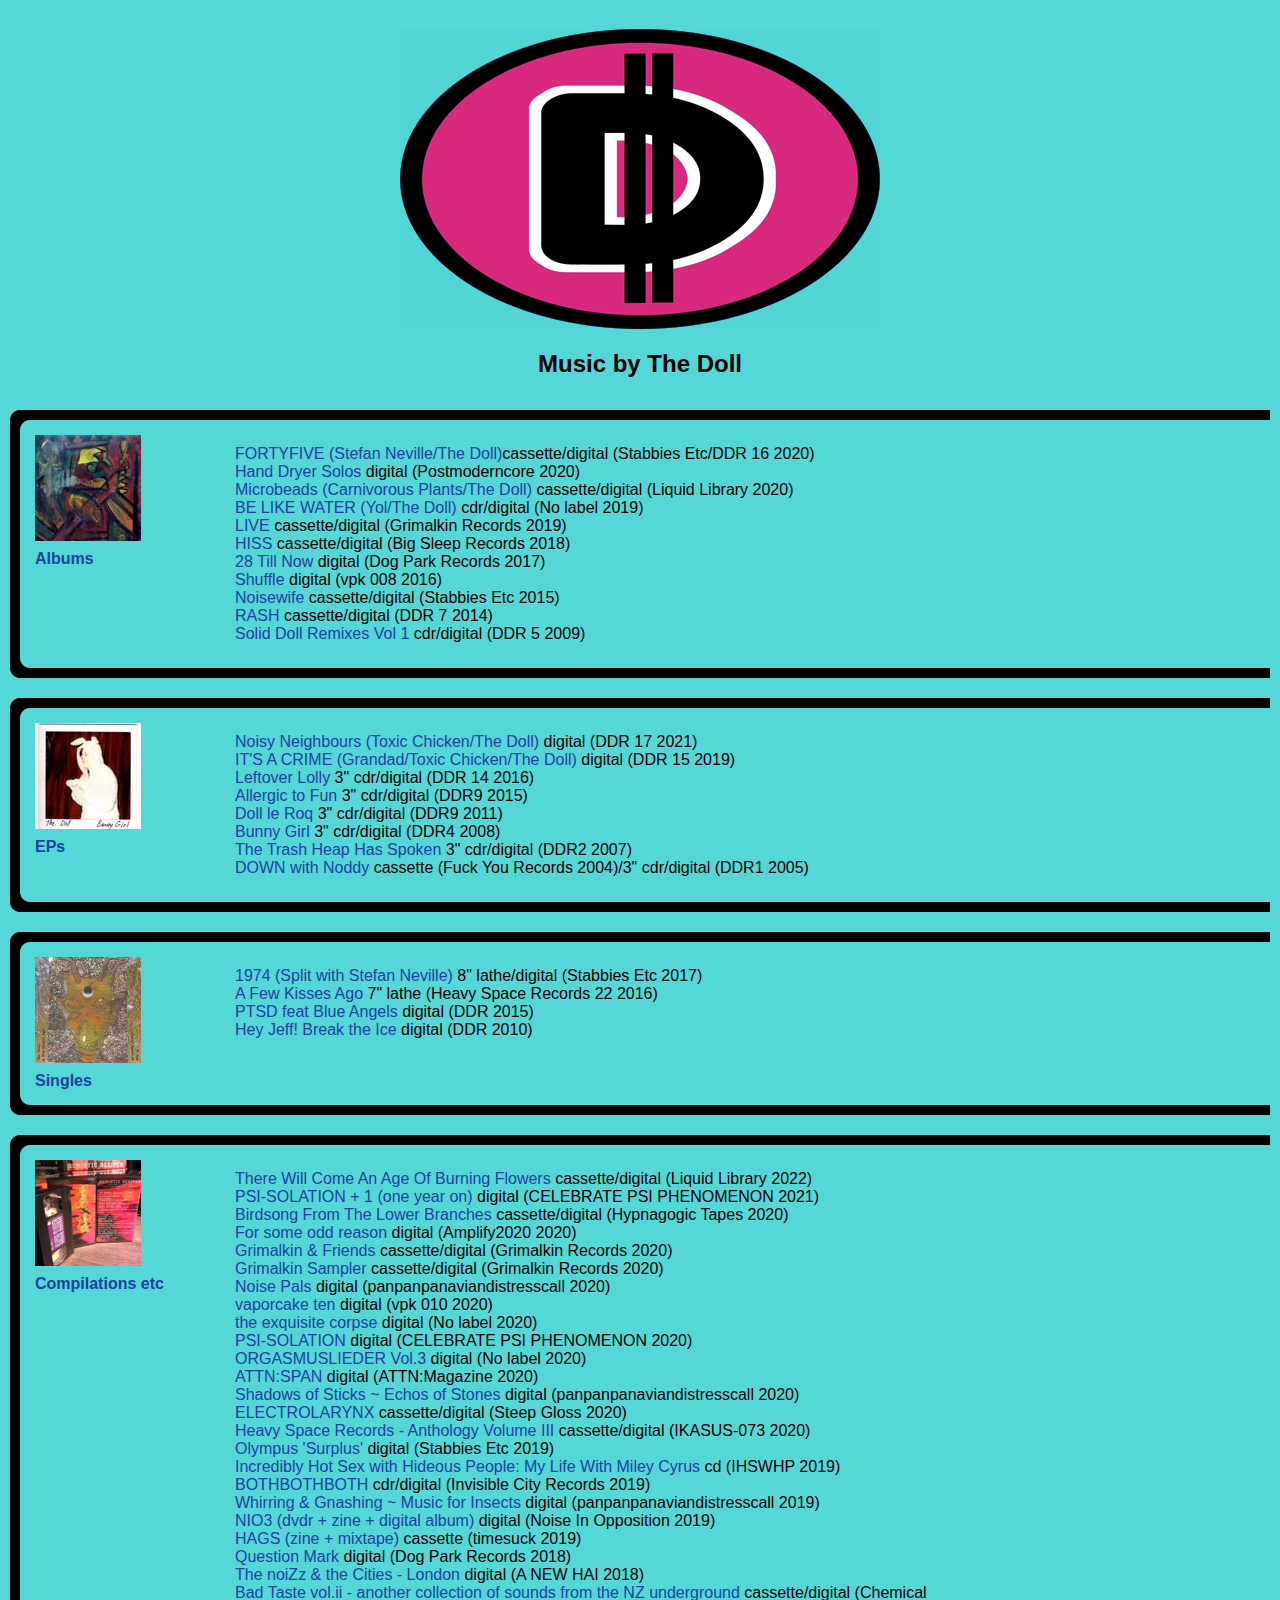
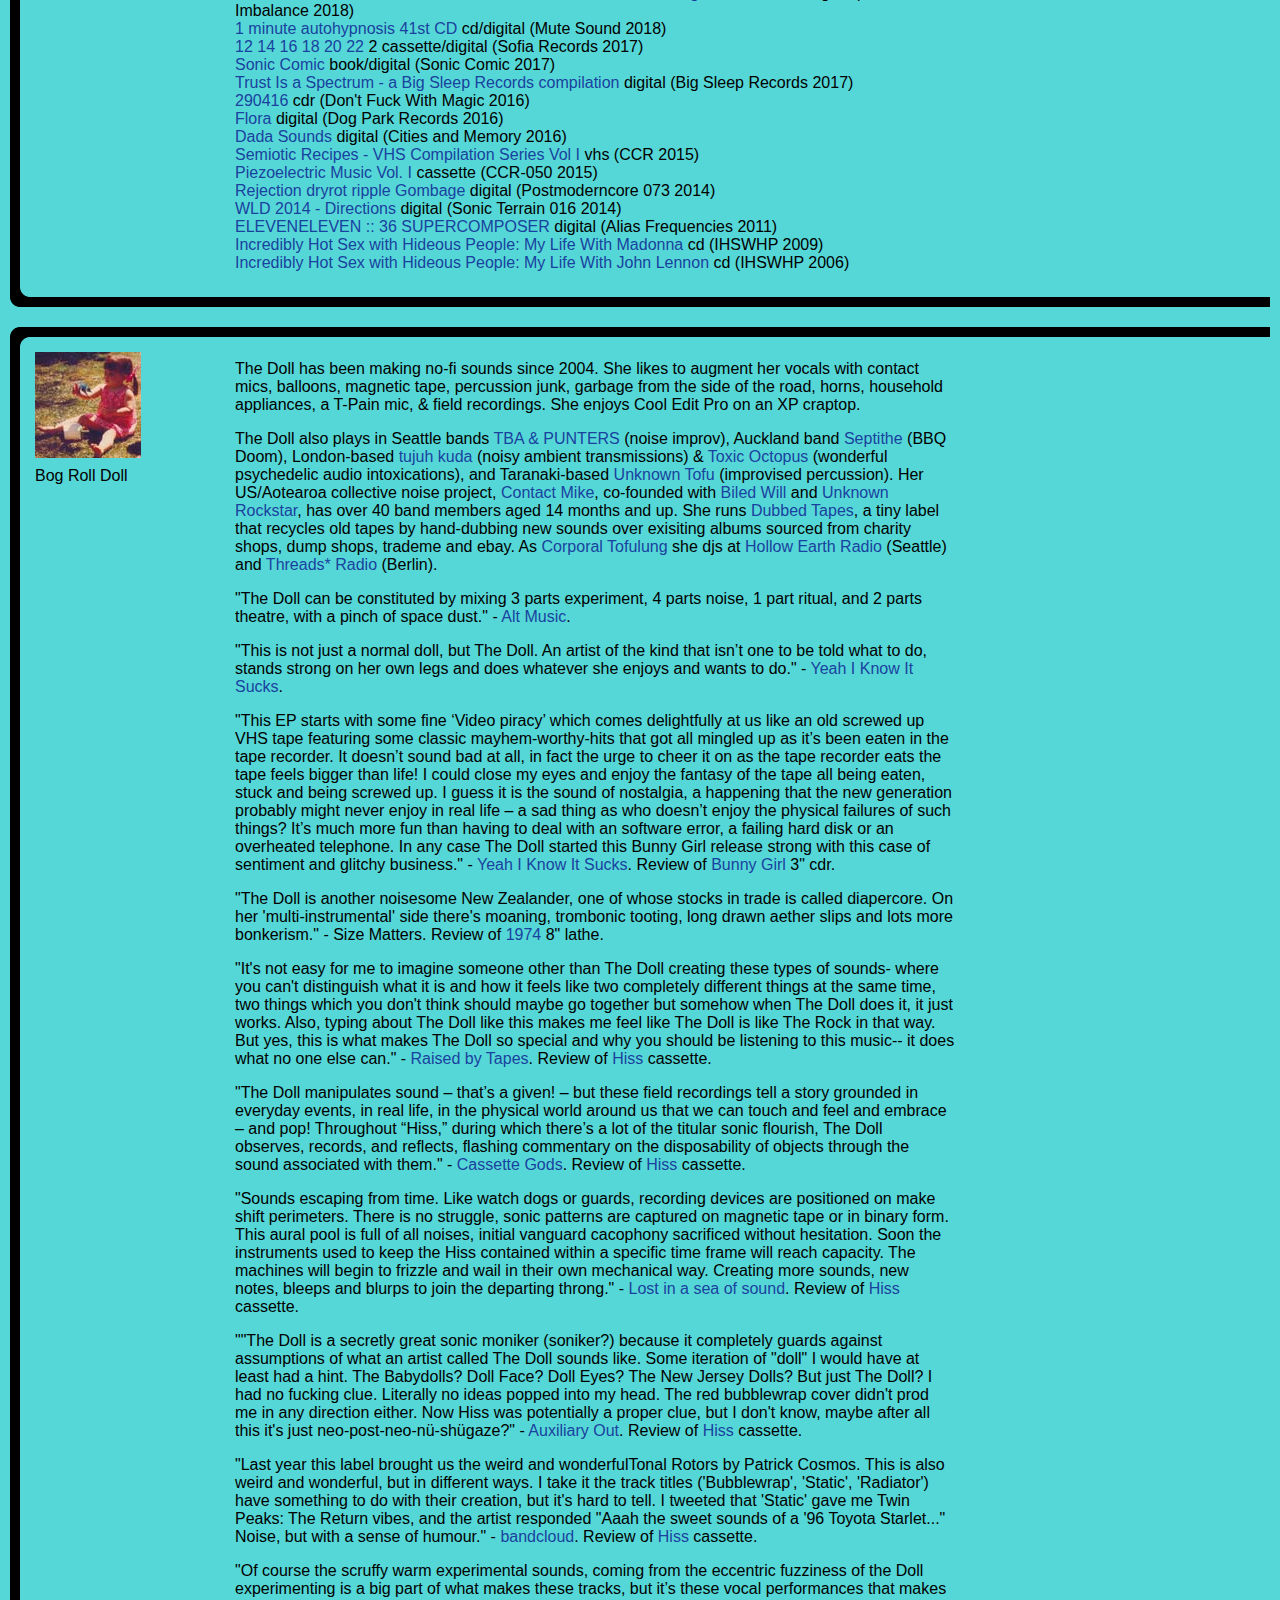
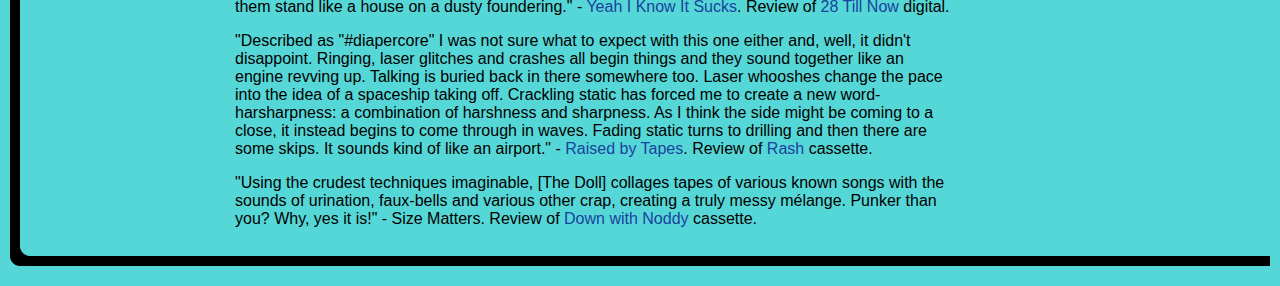
==== index.html @ 426aa8ed "Initial commit" ====
<!DOCTYPE html>
<html lang="en">
  <head>
    <!-- Global site tag (gtag.js) - Google Analytics -->
    <script async src="https://www.googletagmanager.com/gtag/js?id=UA-35159505-1"></script>
    <script>
      window.dataLayer = window.dataLayer || [];
      function gtag(){dataLayer.push(arguments);}
      gtag('js', new Date());

      gtag('config', 'UA-35159505-1');
    </script>
    <!-- Global site tag (gtag.js) - Google Analytics -->
    <script async src="https://www.googletagmanager.com/gtag/js?id=G-BCTL9Y812Y"></script>
    <script>
      window.dataLayer = window.dataLayer || [];
      function gtag(){dataLayer.push(arguments);}
      gtag('js', new Date());

      gtag('config', 'G-BCTL9Y812Y');
    </script>

    <meta charset="UTF-8">
    <link rel="stylesheet" href="standard.css" title="Standard" type="text/css" />
    <link rel="stylesheet" href="css/prettyPhoto.css" type="text/css" media="screen" />
    <link rel="icon" type="image/ico" href="ddfavicon.ico" />

    <title>The Doll</title>
  </head>
  <body>

    <div id="content">
      <div id="title">
        <div class="contents">
          <p class="invadedby">
          </p>
          <div><a href="dollydollarlogofull.png" rel="prettyPhoto" title="DollyDollar Recordings">
            <img src="dollydollarlogo.png" alt="DollyDollar Recordings Logo" />
          </a></div>
          <p class="boss">
            Music by The Doll
          </p>
        </div>
      </div>
      <div id="the_doll-albums" class="left-border-nojs black-blue">
        <div>
          <div>
            <div class="album">
              <div class="titleblock">
                <div class="albumcover"><a href="shuffle_cover.jpg" rel="prettyPhoto" title="shuffle">
                  <img src="shuffle_cover_icon.jpg" alt="shuffle" />
                </a></div>
                <div class="albumtitle"><a href="#the_doll-albums">Albums</a></div>
              </div>
              <div class="tracks">
                <ul>
                  <li>
                    <a target="_blank" href="https://thedoll.bandcamp.com/album/fortyfive">FORTYFIVE (Stefan Neville/The Doll)</a>cassette/digital (Stabbies Etc/DDR 16 2020)
                  </li>
                  <li>
                    <a target="_blank" href="https://postmoderncore.com/albums/hand-dryer-solos">Hand Dryer Solos</a> digital (Postmoderncore 2020)
                  </li>
                  <li>
                    <a target="_blank" href="https://liquidlibrary.bandcamp.com/album/microbeads">Microbeads (Carnivorous Plants/The Doll​)</a> cassette/digital (Liquid Library 2020)
                  </li>
                  <li>
                    <a target="_blank" href="https://yolnoise.bandcamp.com/album/be-like-water-the-doll-yol">BE LIKE WATER (​Yol/The Doll​)</a> cdr/digital (No label 2019)
                  </li>
                  <li>
                    <a target="_blank" href="https://grimalkinrecords.bandcamp.com/album/live">LIVE</a> cassette/digital (Grimalkin Records 2019)
                  </li>
                  <li>
                    <a target="_blank" href="https://bigsleeprecords.bandcamp.com/album/hiss">HISS</a> cassette/digital (Big Sleep Records 2018)
                  </li>
                  <li>
                    <a target="_blank" href="https://dogparkrecords.bandcamp.com/album/28-till-now">28 Till Now</a> digital (Dog Park Records 2017)
                  </li>
                  <li>
                    <a target="_blank" href="https://vaporcake.bandcamp.com/album/vpk008-the-doll-shuffle">Shuffle</a> digital (vpk 008 2016)
                  </li>
                  <li>
                    <a target="_blank" href="https://stabbiesetc.bandcamp.com/album/noisewife-2015">Noisewife</a> cassette/digital (Stabbies Etc 2015)
                  </li>
                  <li>
                    <a target="_blank" href="https://thedoll.bandcamp.com/album/rash">RASH</a> cassette/digital (DDR 7 2014)
                  </li>
                  <li>
                    <a target="_blank" href="https://thedoll.bandcamp.com/album/solid-doll-remixes-vol-1">Solid Doll Remixes Vol 1</a> cdr/digital (DDR 5 2009)
                  </li>
                </ul>
              </div>
            </div>
            <div class="clear"></div>
          </div>
        </div>
      </div>
      <div id="the_doll-eps" class="left-border-nojs black-blue">
        <div>
          <div>
            <div class="album">
              <div class="titleblock">
                <div class="albumcover"><a href="bunny_girl_cover.jpg" rel="prettyPhoto" title="Bunny Girl">
                  <img src="bunny_girl_cover_icon.jpg" alt="Bunny Girl" />
                </a></div>
                <div class="albumtitle"><a href="#The_doll-eps">EPs</a></div>
              </div>
              <div class="tracks">
                <ul>
                  <li>
                    <a target="_blank" href="https://thedoll.bandcamp.com/album/noisy-neighbours">Noisy Neighbours (Toxic Chicken/The Doll)</a> digital (DDR 17 2021)
                  </li>
                  <li>
                    <a target="_blank" href="https://thedoll.bandcamp.com/album/its-a-crime-ep">IT'S A CRIME (Grandad/Toxic Chicken/The Doll)</a> digital (DDR 15 2019)
                  </li>
                  <li>
                    <a target="_blank" href="https://thedoll.bandcamp.com/album/leftover-lolly">Leftover Lolly</a> 3" cdr/digital (DDR 14 2016)
                  </li>
                  <li>
                    <a target="_blank" href="https://thedoll.bandcamp.com/album/allergic-to-fun">Allergic to Fun</a> 3" cdr/digital (DDR9 2015)
                  </li>
                  <li>
                    <a target="_blank" href="https://thedoll.bandcamp.com/album/doll-le-roq">Doll le Roq</a> 3" cdr/digital (DDR9 2011)
                  </li>
                  <li>
                    <a target="_blank" href="https://thedoll.bandcamp.com/album/bunny-girl">Bunny Girl</a> 3" cdr/digital (DDR4 2008)
                  </li>
                  <li>
                    <a target="_blank" href="https://thedoll.bandcamp.com/album/the-trash-heap-has-spoken">The Trash Heap Has Spoken</a> 3" cdr/digital (DDR2 2007)
                  </li>
                  <li>
                    <a target="_blank" href="https://thedoll.bandcamp.com/album/down-with-noddy">DOWN with Noddy</a> cassette (Fuck You Records 2004)/3" cdr/digital (DDR1 2005)
                  </li>
                </ul>
              </div>
            </div>
            <div class="clear"></div>
          </div>
        </div>
      </div>
      <div id="the_doll-singles" class="left-border-nojs black-blue">
        <div>
          <div>
            <div class="album">
              <div class="titleblock">
                <div class="albumcover"><a href="a_few_kisses_ago_cover.jpg" rel="prettyPhoto" title="A Few Kisses Ago">
                  <img src="a_few_kisses_ago_cover_icon.jpg" alt="A Few Kisses Ago" />
                </a></div>
                <div class="albumtitle"><a href="#the_doll-singles">Singles</a></div>
              </div>
              <div class="tracks">
                <ul>
                  <li>
                    <a target="_blank" href="https://stabbiesetc.bandcamp.com/album/1974-2017">1974 (Split with Stefan Neville)</a> 8" lathe/digital (Stabbies Etc 2017)
                  </li>
                  <li>
                    <a target="_blank" href="https://heavyspacerecords.blogspot.co.nz/2016/01/22-doll-few-kisses-ago-7-lathe.html">A Few Kisses Ago</a> 7" lathe (Heavy Space Records 22 2016)
                  </li>
                  <li>
                    <a target="_blank" href="https://thedoll.bandcamp.com/track/ptsd-feat-blue-angels">PTSD feat Blue Angels</a> digital (DDR 2015)
                  </li>
                  <li>
                    <a target="_blank" href="https://thedoll.bandcamp.com/track/hey-jeff-break-the-ice">Hey Jeff! Break the Ice</a> digital (DDR 2010)
                  </li>
                </ul>
              </div>
            </div>
            <div class="clear"></div>
          </div>
        </div>
      </div>
      <div id="the_doll-compilations" class="left-border-nojs black-blue">
        <div>
          <div>
            <div class="album">
              <div class="titleblock">
                <div class="albumcover"><a href="semiotic_recipes_cover.jpg" rel="prettyPhoto" title="Semiotic Recipes">
                  <img src="semiotic_recipes_cover_icon.jpg" alt="Semiotic Recipes" />
                </a></div>
                <div class="albumtitle"><a href="#the_doll-Compilations">Compilations etc</a></div>
              </div>
              <div class="tracks">
                <ul>
                  <li>
                    <a target="_blank" href="https://liquidlibrary.bandcamp.com/album/there-will-come-an-age-of-burning-flowers">There Will Come An Age Of Burning Flowers</a> cassette/digital (Liquid Library 2022)
                  </li>
                  <li>
                    <a target="_blank" href="https://celebratepsiphenomenon.bandcamp.com/album/psi-solation-1-one-year-on">PSI​-​SOLATION + 1 (one year on)</a> digital (CELEBRATE PSI PHENOMENON 2021)
                  </li>
                  <li>
                    <a target="_blank" href="https://hypnagogictapes.bandcamp.com/album/birdsong-from-the-lower-branches">Birdsong From The Lower Branches</a> cassette/digital (Hypnagogic Tapes 2020)
                  </li>
                  <li>
                    <a target="_blank" href="https://katecarr.bandcamp.com/album/for-some-odd-reason">For some odd reason</a> digital (Amplify2020 2020)
                  </li>
                  <li>
                    <a target="_blank" href="https://grimalkinrecords.bandcamp.com/album/grimalkin-friends">Grimalkin &amp; Friends</a> cassette/digital (Grimalkin Records 2020)
                  </li>
                  <li>
                    <a target="_blank" href="https://grimalkinrecords.bandcamp.com/album/grimalkin-sampler">Grimalkin Sampler</a> cassette/digital (Grimalkin Records 2020)
                  </li>
                    <li>
                    <a target="_blank" href="https://panpanpanaviandistresscall.bandcamp.com/album/noise-pals">Noise Pals</a> digital (panpanpanaviandistresscall 2020)
                  </li>
                  <li>
                    <a target="_blank" href="https://vaporcake.bandcamp.com/album/vpk-010-vaporcake-ten">vaporcake ten</a> digital (vpk 010 2020)
                  </li>
                  <li>
                    <a target="_blank" href="https://cowsarejustfood.bandcamp.com/album/the-exquisite-corpse">the exquisite corpse</a> digital (No label 2020)
                  </li>
                  <li>
                    <a target="_blank" href="https://celebratepsiphenomenon.bandcamp.com/album/psi-solation">PSI​-​SOLATION</a> digital (CELEBRATE PSI PHENOMENON 2020)
                  </li>
                  <li>
                    <a target="_blank" href="https://antonellaeyeaynilporcelluzzi.bandcamp.com/album/orgasmuslieder-vol-3">ORGASMUSLIEDER Vol​.​3</a> digital (No label 2020)
                  </li>
                  <li>
                    <a target="_blank" href="https://attnspancompilation.bandcamp.com/album/attn-span">ATTN​:​SPAN</a> digital (ATTN:Magazine 2020)
                  </li>
                  <li>
                    <a target="_blank" href="https://panpanpanaviandistresscall.bandcamp.com/album/shadows-of-sticks-echos-of-stones">Shadows of Sticks ~ Echos of Stones</a> digital (panpanpanaviandistresscall 2020)
                  </li>
                  <li>
                    <a target="_blank" href="https://steepgloss.bandcamp.com/album/electrolarynx">ELECTROLARYNX</a> cassette/digital (Steep Gloss 2020)
                  </li>
                  <li>
                    <a target="_blank" href="https://ikuisuus.bandcamp.com/album/heavy-space-records-anthology-volume-iii">Heavy Space Records - Anthology Volume III</a> cassette/digital (IKASUS-073 2020)
                  </li>
                  <li>
                    <a target="_blank" href="https://stabbiesetc.bandcamp.com/album/surplus-2019">Olympus 'Surplus'</a> digital (Stabbies Etc 2019)
                  </li>
                  <li>
                    <a target="_blank" href="https://incrediblyhotsexwithhideouspeople.blogspot.com/">Incredibly Hot Sex with Hideous People: My Life With Miley Cyrus</a> cd (IHSWHP 2019)
                  </li>
                  <li>
                    <a target="_blank" href="https://invisiblecityrecords.bandcamp.com/album/bothbothboth">
BOTHBOTHBOTH</a> cdr/digital (Invisible City Records 2019)
                  </li>
                  <li>
                    <a target="_blank" href="https://panpanpanaviandistresscall.bandcamp.com/album/whirring-gnashing-music-for-insects">
Whirring & Gnashing ~ Music for Insects</a> digital (panpanpanaviandistresscall 2019)
                  </li>
                  <li>
                    <a target="_blank" href="https://noiseinopposition.bandcamp.com/album/nio3">NIO3 (dvdr + zine + digital album)</a> digital (Noise In Opposition 2019)
                  </li>
                  <li>
                    <a target="_blank" href="https://kaylaporter.bigcartel.com/product/hags">HAGS (zine + mixtape)</a> cassette (timesuck 2019)
                  </li>
                  <li>
                    <a target="_blank" href="https://dogparkrecords.bandcamp.com/album/question-mark-volume-1">Question Mark</a> digital (Dog Park Records 2018)
                  </li>
                  <li>
                    <a target="_blank" href="https://anewhai.bandcamp.com/album/the-noizz-the-cities-london">The noiZz & the Cities - London</a> digital (A NEW HAI 2018)
                  </li>
                  <li>
                    <a target="_blank" href="https://chemical-imbalance.bandcamp.com/album/v-a-bad-taste-vol-ii-another-collection-of-sounds-from-the-nz-underground-comp"> Bad Taste vol.ii - another collection of sounds from the NZ underground</a> cassette/digital (Chemical Imbalance 2018)
                  </li>
                  <li>
                    <a target="_blank" href="https://www.mutesound.org/1_minute_project/1-minute-autohypnosis-41st-cd">1 minute autohypnosis 41st CD</a> cd/digital (Mute Sound 2018)
                  </li>
                  <li>
                    <a target="_blank" href="https://sofiarecords.bandcamp.com/album/12-14-16-18-20-22-2">12 14 16 18 20 22</a> 2 cassette/digital (Sofia Records 2017)
                  </li>
                  <li>
                    <a target="_blank" href="https://soniccomic.bandcamp.com/releases">Sonic Comic</a> book/digital (Sonic Comic 2017)
                  </li>
                  <li>
                    <a target="_blank" href="https://bigsleeprecords.bandcamp.com/album/trust-is-a-spectrum-a-big-sleep-records-compilation">Trust Is a Spectrum - a Big Sleep Records compilation</a> digital (Big Sleep Records 2017)
                  </li>
                  <li>
                    <a target="_blank" href="https://www.discogs.com/Campbell-James-Kneale-290416/release/8839941">290416</a> cdr (Don't Fuck With Magic 2016)
                  </li>
                  <li>
                    <a target="_blank" href="https://dogparkrecords.bandcamp.com/album/flora">Flora</a> digital (Dog Park Records 2016)
                  </li>
                  <li>
                    <a target="_blank" href="https://citiesandmemory.com/dadasounds/">Dada Sounds</a> digital (Cities and Memory 2016)
                  </li>
                  <li>
                    <a target="_blank" href="https://store.crypticcarousel.com/products/semiotic-recipes-vhs-compilation-series-vol-i">Semiotic Recipes - VHS Compilation Series Vol I</a> vhs (CCR 2015)
                  </li>
                  <li>
                    <a target="_blank" href="https://store.crypticcarousel.com/products/piezoelectric-music-vol-i-c90-cassette-compilation-ccr-050">Piezoelectric Music Vol. I</a> cassette (CCR-050 2015)
                  </li>
                  <li>
                    <a target="_blank" href="https://postmoderncore.com/albums/rejection-dryrot-ripple-gombage">Rejection dryrot ripple Gombage</a> digital (Postmoderncore 073 2014)
                  </li>
                  <li>
                    <a target="_blank" href="https://sonicterrain.bandcamp.com/album/str-016-wld-2014-directions">WLD 2014 - Directions</a> digital (Sonic Terrain 016 2014)
                  </li>
                  <li>
                    <a target="_blank" href="https://www.mixcloud.com/eleveneleven2/eleveneleven-36-supercomposer/">ELEVENELEVEN :: 36 SUPERCOMPOSER</a> digital (Alias Frequencies 2011)
                  </li>
                  <li>
                    <a target="_blank" href="https://incrediblyhotsexwithhideouspeople.blogspot.com/">Incredibly Hot Sex with Hideous People: My Life With Madonna</a> cd (IHSWHP 2009)
                  </li>
                  <li>
                    <a target="_blank" href="https://incrediblyhotsexwithhideouspeople.blogspot.com/">Incredibly Hot Sex with Hideous People: My Life With John Lennon</a> cd (IHSWHP 2006)
                  </li>
                </ul>
              </div>
            </div>
            <div class="clear"></div>
          </div>
        </div>
      </div>
      <div id="see-also" class="left-border-nojs black-blue">
        <div>
          <div>
            <div class="doll">
              <div class="albumcover"><a href="the_doll.jpg" rel="prettyPhoto" title="Bog Roll Doll">
                <img src="the_doll_icon.jpg" alt="Bog Roll Doll" />
              </a></div>
              <div>Bog Roll Doll</div>
            </div>
            <div class="list">
              <p>
                The Doll has been making no-fi sounds since 2004. She likes to augment her vocals with contact mics, balloons, magnetic tape, percussion junk, garbage from the side of the road, horns, household appliances,
                a T-Pain mic, & field recordings. She enjoys Cool Edit Pro on an XP craptop.
              </p>
              <p>
                The Doll also plays in Seattle bands <a target="_blank" href="https://thedoll.bandcamp.com/album/mmmm">TBA &amp; PUNTERS</a> (noise improv), Auckland band <a target="_blank" href="https://septithe.bandcamp.com/">Septithe</a> (BBQ Doom),
                London-based <a target="_blank" href="https://tujuhkuda.bandcamp.com/">tujuh kuda</a> (noisy ambient transmissions) &amp; <a target="_blank" href="https://www.youtube.com/watch?v=fQqx6DQVPsE">Toxic Octopus</a> (wonderful psychedelic audio intoxications), and Taranaki-based <a target="_blank" href="https://www.postmoderncore.com/albums/explorations-of-space-and-sound">Unknown Tofu</a> (improvised percussion). Her US/Aotearoa collective noise project,
                <a target="_blank" href="https://www.youtube.com/watch?v=KlcmbmWkkWo">Contact</a> <a target="_blank" href="https://www.youtube.com/watch?v=F1Fjph7DqKI">Mike</a>, co-founded with
                <a target="_blank" href="https://www.youtube.com/watch?v=rxO5F_qoTNs">Biled Will</a> and <a target="_blank" href="https://www.youtube.com/watch?v=DzAgdynwM8I">Unknown Rockstar</a>,
                has over 40 band members aged 14 months and up. She runs <a target="_blank" href="https://dubbedtapes.bandcamp.com/">Dubbed Tapes</a>, a tiny label that recycles old tapes by hand-dubbing new sounds over exisiting albums sourced from charity shops, dump shops, trademe and ebay. As <a target="_blank" href="https://www.discogs.com/artist/4660213-Corporal-Tofulung">Corporal Tofulung</a> she djs at <a target="_blank" href="https://www.hollowearthradio.org/programs/4">Hollow Earth Radio</a> (Seattle) and <a target="_blank" href="https://threadsradio.com/project/rfa-with-corporal-tofulung/">Threads* Radio</a> (Berlin).
              </p>
              <p>
                "The Doll can be constituted by mixing 3 parts experiment, 4 parts noise, 1 part ritual, and 2 parts theatre, with a pinch of space dust." - <a target="_blank" href="http://www.audiofoundation.org.nz/altmusic">Alt Music</a>.
              </p>
              <p>
                "This is not just a normal doll, but The Doll. An artist of the kind that isn’t one to be told what to do, stands strong on her own legs and does whatever she enjoys and wants to do." - <a target="_blank" href="https://yeahiknowitsucks.wordpress.com/2019/05/23/granddad-toxic-chicken-the-doll-its-a-crime-ep/">Yeah I Know It Sucks</a>.
              </p>
              <p>
                "This EP starts with some fine ‘Video piracy’ which comes delightfully at us like an old screwed up VHS tape featuring some classic mayhem-worthy-hits that got all mingled up as it’s been eaten in the tape recorder. It doesn’t sound bad at all, in fact the urge to cheer it on as the tape recorder eats the tape feels bigger than life! I could close my eyes and enjoy the fantasy of the tape all being eaten, stuck and being screwed up. I guess it is the sound of nostalgia, a happening that the new generation probably might never enjoy in real life – a sad thing as who doesn’t enjoy the physical failures of such things? It’s much more fun than having to deal with an software error, a failing hard disk or an overheated telephone. In any case The Doll started this Bunny Girl release strong with this case of sentiment and glitchy business." - <a target="_blank" href="https://yeahiknowitsucks.wordpress.com/2019/03/28/the-doll-bunny-girl/">Yeah I Know It Sucks</a>.  Review of <a target="_blank" href="https://thedoll.bandcamp.com/album/bunny-girl">Bunny Girl</a> 3" cdr.
              </p>
              <p>
                "The Doll is another noisesome New Zealander, one of whose stocks in trade is called diapercore. On her 'multi-instrumental' side there's moaning, trombonic
                tooting, long drawn aether slips and lots more bonkerism." - Size Matters. Review of <a target="_blank" href="https://stabbiesetc.bandcamp.com/album/1974-2017">1974</a> 8" lathe.
              </p>
              <p>
                "It's not easy for me to imagine someone other than The Doll creating these types of sounds- where you can't distinguish what it is and how it feels like two completely different things at the same time, two things which you don't think should maybe go together but somehow when The Doll does it, it just works.   Also, typing about The Doll like this makes me feel like The Doll is like The Rock in that way.  But yes, this is what makes The Doll so special and why you should be listening to this music-- it does what no one else can." - <a target="_blank" href="https://raisedbygypsies.blogspot.com/2018/06/cassette-review-doll-hiss-big-sleep.html">Raised by Tapes</a>. Review of <a target="_blank" href="https://bigsleeprecords.bandcamp.com/album/hiss">Hiss</a> cassette.
              </p>
              <p>
"The Doll manipulates sound – that’s a given! – but these field recordings tell a story grounded in everyday events, in real life, in the physical world around us that we can touch and feel and embrace – and pop! Throughout “Hiss,” during which there’s a lot of the titular sonic flourish, The Doll observes, records, and reflects, flashing commentary on the disposability of objects through the sound associated with them." -
<a target="_blank" href="https://cassettegods.blogspot.com/2018/06/the-doll-hiss-big-sleep-records.html">Cassette Gods</a>. Review of <a target="_blank" href="https://bigsleeprecords.bandcamp.com/album/hiss">Hiss</a> cassette.
              </p>
              <p>
                "Sounds escaping from time. Like watch dogs or guards, recording devices are positioned on make shift perimeters. There is no struggle, sonic patterns are captured on magnetic tape or in binary form. This aural pool is full of all noises, initial vanguard cacophony sacrificed without hesitation. Soon the instruments used to keep the Hiss contained within a specific time frame will reach capacity. The machines will begin to frizzle and wail in their own mechanical way. Creating more sounds, new notes, bleeps and blurps to join the departing throng." -  <a target="_blank" href="https://lostseasound.blogspot.com/2018/06/the-doll-hiss.html">Lost in a sea of sound</a>. Review of <a target="_blank" href="https://bigsleeprecords.bandcamp.com/album/hiss">Hiss</a> cassette.
              </p>
              <p>
                ""The Doll is a secretly great sonic moniker (soniker?) because it completely guards against assumptions of what an artist called The Doll sounds like. Some iteration of "doll" I would have at least had a hint. The Babydolls? Doll Face? Doll Eyes? The New Jersey Dolls? But just The Doll? I had no fucking clue. Literally no ideas popped into my head. The red bubblewrap cover didn't prod me in any direction either. Now Hiss was potentially a proper clue, but I don't know, maybe after all this it's just neo-post-neo-nü-shügaze?" -
<a target="_blank" href="https://auxiliaryout.blogspot.com/2018/07/the-doll-hiss-big-sleeppatrick-cosmos.html">Auxiliary Out</a>. Review of <a target="_blank" href="https://bigsleeprecords.bandcamp.com/album/hiss">Hiss</a> cassette.
              </p>
              <p>
                "Last year this label brought us the weird and wonderfulTonal Rotors by Patrick Cosmos. This is also weird and wonderful, but in different ways. I take it the track titles ('Bubblewrap', 'Static', 'Radiator') have something to do with their creation, but it's hard to tell. I tweeted that 'Static' gave me Twin Peaks: The Return vibes, and the artist responded "Aaah the sweet sounds of a '96 Toyota Starlet..." Noise, but with a sense of humour."  -
<a target="_blank" href="https://www.bandcloud.org/bc218/">bandcloud</a>. Review of <a target="_blank" href="https://bigsleeprecords.bandcamp.com/album/hiss">Hiss</a> cassette.
              </p>
              <p>
                "Of course the scruffy warm experimental sounds, coming from the eccentric fuzziness of the Doll experimenting is a big part of what makes these tracks,
                but it’s these vocal performances that makes them stand like a house on a dusty foundering." -
                <a target="_blank" href="https://yeahiknowitsucks.wordpress.com/2017/02/19/the-doll-28-till-now/">Yeah I Know It Sucks</a>. Review of
                <a target="_blank" href="https://dogparkrecords.bandcamp.com/album/28-till-now">28 Till Now</a> digital.
              </p>
              <p>
                "Described as "#diapercore" I was not sure what to expect with this one either and, well, it didn't disappoint.
Ringing, laser glitches and crashes all begin things and they sound together like an engine revving up.  Talking is buried back in there somewhere too.   Laser whooshes change the pace into the idea of a spaceship taking off.  Crackling static has forced me to create a new word- harsharpness: a combination of harshness and sharpness.  As I think the side might be coming to a close, it instead begins to come through in waves.   Fading static turns to drilling and then there are some skips.   It sounds kind of like an airport." - <a target="_blank" href="https://raisedbygypsies.blogspot.com/2018/04/cassette-review-doll-rash.html">Raised by Tapes</a>. Review of <a target="_blank" href="https://thedoll.bandcamp.com/album/rash">Rash</a> cassette.
              </p>
              <p>
                "Using the crudest techniques imaginable, [The Doll] collages tapes of various known songs with the sounds of urination, faux-bells and various other crap,
                creating a truly messy mélange. Punker than you? Why, yes it is!" - Size Matters. Review of <a target="_blank" href="https://thedoll.bandcamp.com/album/down-with-noddy">Down with Noddy</a> cassette.
              </p>
            </div>
          </div>
          <div class="clear"></div>
        </div>
      </div>
    </div>
    <script src="https://code.jquery.com/jquery-1.11.0.min.js"></script>
    <script src="jquery.prettyPhoto.js"></script>
    <script src="standard.js"></script>
  </body>
</html>
---- standard.css ----
* { margin: 0; padding: 0; }

body {
  font-family: Trebuchet MS, sans-serif;
  margin-bottom: 20px;
  margin: 5px 10px;
  background-color: #56d7d7;
  color: black;
}

ul { padding: 10px 0px; }

p { padding: 0.5em 0; }

img { border: 0; }

a { text-decoration: none; color: #19429e; }
a:visited { color: #d8297f; }

li { list-style: none; }

.clear {
  clear:both;
}

#share { position: absolute; right:5px; top: 5px; }

.invadedby {
  font-weight: bold;
  font-size: 120%;
}

.boss {
  font-weight: bold;
  font-size: 150%;
}

#title { text-align: center; }

#content > div {
  margin-bottom: 20px;
}

#content > div > div > div {
  padding: 5px 15px;
 }

@media (min-width: 1000px) {
  #content .album .titleblock {
    float: left;
    width: 200px;
  }

  #content .album  .tracks {
    float: left;
    width: 720px;
  }

  #see-also .doll {
    float: left;
    width: 200px;
  }

  #see-also .list {
    float: left;
    width: 720px;
  }
}

.albumcover {
  margin-bottom: 5px;
}

.albumtitle {
  font-weight: bold;
}

.note { font-size: 80%; }

.black-blue > div, .black-blue  .title { color: black; }
.black-dark > div, .black-dark  .title { color: #e0e0e0; }
.black-blue  .note, .black-blue  .track  { color: #404040; }
.black-dark  .note, .black-dark  .track  { color: #808080; }

/* Rounded corners - based on DomCorners http://web-graphics.com/mtarchive/001660.php */

.black-blue , .black-dark { background-color: black; }

.black-blue  > div { background-color: #56d7d7; }

.black-dark  > div { background-color: #071010; }

.black-blue > b.btop, .black-blue > b.btop b, .black-blue > b.bbot, .black-blue > b.bbot b,
.black-dark > b.btop, .black-dark > b.btop b, .black-dark > b.bbot, .black-dark > b.bbot b {
    background-image:url(rc-blue-black.png);
}

.black-blue > div > b.btop, .black-blue > div > b.btop b, .black-blue > div > b.bbot, .black-blue > div > b.bbot b {
    background-image:url(rc-black-blue.png);
}

.black-dark > div > b.btop, .black-dark > div > b.btop b, .black-dark > div > b.bbot, .black-dark > div > b.bbot b {
    background-image:url(rc-black-dark.png);
}

b.btop, b.btop b, b.bbot, b.bbot b {
    display: block;height: 10px;font-size: 1px;
    background-repeat: no-repeat
}
b.btop b{background-position: 100% -10px}
b.bbot{background-position: 0 -20px}
b.bbot b{background-position: 100% -30px} 

.right-border-js > b.btop, .right-border-js > b.bbot,
.right-border-js > div > b.btop, .right-border-js > div > b.bbot,
.left-border-js > b.btop b, .left-border-js > b.bbot b,
.left-border-js > div > b.btop b, .left-border-js > div > b.bbot b { 
    background-image:none;
}

.right-border-js > div {
  margin-right:10px;
}

.left-border-js > div {
  margin-left:10px;
}

.right-border-nojs,
.left-border-nojs,
.right-border-nojs > div,
.left-border-nojs > div {
  padding-top: 10px;
  padding-bottom: 10px;
}
.right-border-nojs > div { margin-right: 10px; }
.left-border-nojs > div { margin-left: 10px; }

/* columns code from http://www.positioniseverything.net/articles/onetruelayout */
---- css/prettyPhoto.css ----
div.pp_default .pp_top,div.pp_default .pp_top .pp_middle,div.pp_default .pp_top .pp_left,div.pp_default .pp_top .pp_right,div.pp_default .pp_bottom,div.pp_default .pp_bottom .pp_left,div.pp_default .pp_bottom .pp_middle,div.pp_default .pp_bottom .pp_right{height:13px}
div.pp_default .pp_top .pp_left{background:url(../images/prettyPhoto/default/sprite.png) -78px -93px no-repeat}
div.pp_default .pp_top .pp_middle{background:url(../images/prettyPhoto/default/sprite_x.png) top left repeat-x}
div.pp_default .pp_top .pp_right{background:url(../images/prettyPhoto/default/sprite.png) -112px -93px no-repeat}
div.pp_default .pp_content .ppt{color:#f8f8f8}
div.pp_default .pp_content_container .pp_left{background:url(../images/prettyPhoto/default/sprite_y.png) -7px 0 repeat-y;padding-left:13px}
div.pp_default .pp_content_container .pp_right{background:url(../images/prettyPhoto/default/sprite_y.png) top right repeat-y;padding-right:13px}
div.pp_default .pp_next:hover{background:url(../images/prettyPhoto/default/sprite_next.png) center right no-repeat;cursor:pointer}
div.pp_default .pp_previous:hover{background:url(../images/prettyPhoto/default/sprite_prev.png) center left no-repeat;cursor:pointer}
div.pp_default .pp_expand{background:url(../images/prettyPhoto/default/sprite.png) 0 -29px no-repeat;cursor:pointer;width:28px;height:28px}
div.pp_default .pp_expand:hover{background:url(../images/prettyPhoto/default/sprite.png) 0 -56px no-repeat;cursor:pointer}
div.pp_default .pp_contract{background:url(../images/prettyPhoto/default/sprite.png) 0 -84px no-repeat;cursor:pointer;width:28px;height:28px}
div.pp_default .pp_contract:hover{background:url(../images/prettyPhoto/default/sprite.png) 0 -113px no-repeat;cursor:pointer}
div.pp_default .pp_close{width:30px;height:30px;background:url(../images/prettyPhoto/default/sprite.png) 2px 1px no-repeat;cursor:pointer}
div.pp_default .pp_gallery ul li a{background:url(../images/prettyPhoto/default/default_thumb.png) center center #f8f8f8;border:1px solid #aaa}
div.pp_default .pp_social{margin-top:7px}
div.pp_default .pp_gallery a.pp_arrow_previous,div.pp_default .pp_gallery a.pp_arrow_next{position:static;left:auto}
div.pp_default .pp_nav .pp_play,div.pp_default .pp_nav .pp_pause{background:url(../images/prettyPhoto/default/sprite.png) -51px 1px no-repeat;height:30px;width:30px}
div.pp_default .pp_nav .pp_pause{background-position:-51px -29px}
div.pp_default a.pp_arrow_previous,div.pp_default a.pp_arrow_next{background:url(../images/prettyPhoto/default/sprite.png) -31px -3px no-repeat;height:20px;width:20px;margin:4px 0 0}
div.pp_default a.pp_arrow_next{left:52px;background-position:-82px -3px}
div.pp_default .pp_content_container .pp_details{margin-top:5px}
div.pp_default .pp_nav{clear:none;height:30px;width:110px;position:relative}
div.pp_default .pp_nav .currentTextHolder{font-family:Georgia;font-style:italic;color:#999;font-size:11px;left:75px;line-height:25px;position:absolute;top:2px;margin:0;padding:0 0 0 10px}
div.pp_default .pp_close:hover,div.pp_default .pp_nav .pp_play:hover,div.pp_default .pp_nav .pp_pause:hover,div.pp_default .pp_arrow_next:hover,div.pp_default .pp_arrow_previous:hover{opacity:0.7}
div.pp_default .pp_description{font-size:11px;font-weight:700;line-height:14px;margin:5px 50px 5px 0}
div.pp_default .pp_bottom .pp_left{background:url(../images/prettyPhoto/default/sprite.png) -78px -127px no-repeat}
div.pp_default .pp_bottom .pp_middle{background:url(../images/prettyPhoto/default/sprite_x.png) bottom left repeat-x}
div.pp_default .pp_bottom .pp_right{background:url(../images/prettyPhoto/default/sprite.png) -112px -127px no-repeat}
div.pp_default .pp_loaderIcon{background:url(../images/prettyPhoto/default/loader.gif) center center no-repeat}
div.light_rounded .pp_top .pp_left{background:url(../images/prettyPhoto/light_rounded/sprite.png) -88px -53px no-repeat}
div.light_rounded .pp_top .pp_right{background:url(../images/prettyPhoto/light_rounded/sprite.png) -110px -53px no-repeat}
div.light_rounded .pp_next:hover{background:url(../images/prettyPhoto/light_rounded/btnNext.png) center right no-repeat;cursor:pointer}
div.light_rounded .pp_previous:hover{background:url(../images/prettyPhoto/light_rounded/btnPrevious.png) center left no-repeat;cursor:pointer}
div.light_rounded .pp_expand{background:url(../images/prettyPhoto/light_rounded/sprite.png) -31px -26px no-repeat;cursor:pointer}
div.light_rounded .pp_expand:hover{background:url(../images/prettyPhoto/light_rounded/sprite.png) -31px -47px no-repeat;cursor:pointer}
div.light_rounded .pp_contract{background:url(../images/prettyPhoto/light_rounded/sprite.png) 0 -26px no-repeat;cursor:pointer}
div.light_rounded .pp_contract:hover{background:url(../images/prettyPhoto/light_rounded/sprite.png) 0 -47px no-repeat;cursor:pointer}
div.light_rounded .pp_close{width:75px;height:22px;background:url(../images/prettyPhoto/light_rounded/sprite.png) -1px -1px no-repeat;cursor:pointer}
div.light_rounded .pp_nav .pp_play{background:url(../images/prettyPhoto/light_rounded/sprite.png) -1px -100px no-repeat;height:15px;width:14px}
div.light_rounded .pp_nav .pp_pause{background:url(../images/prettyPhoto/light_rounded/sprite.png) -24px -100px no-repeat;height:15px;width:14px}
div.light_rounded .pp_arrow_previous{background:url(../images/prettyPhoto/light_rounded/sprite.png) 0 -71px no-repeat}
div.light_rounded .pp_arrow_next{background:url(../images/prettyPhoto/light_rounded/sprite.png) -22px -71px no-repeat}
div.light_rounded .pp_bottom .pp_left{background:url(../images/prettyPhoto/light_rounded/sprite.png) -88px -80px no-repeat}
div.light_rounded .pp_bottom .pp_right{background:url(../images/prettyPhoto/light_rounded/sprite.png) -110px -80px no-repeat}
div.dark_rounded .pp_top .pp_left{background:url(../images/prettyPhoto/dark_rounded/sprite.png) -88px -53px no-repeat}
div.dark_rounded .pp_top .pp_right{background:url(../images/prettyPhoto/dark_rounded/sprite.png) -110px -53px no-repeat}
div.dark_rounded .pp_content_container .pp_left{background:url(../images/prettyPhoto/dark_rounded/contentPattern.png) top left repeat-y}
div.dark_rounded .pp_content_container .pp_right{background:url(../images/prettyPhoto/dark_rounded/contentPattern.png) top right repeat-y}
div.dark_rounded .pp_next:hover{background:url(../images/prettyPhoto/dark_rounded/btnNext.png) center right no-repeat;cursor:pointer}
div.dark_rounded .pp_previous:hover{background:url(../images/prettyPhoto/dark_rounded/btnPrevious.png) center left no-repeat;cursor:pointer}
div.dark_rounded .pp_expand{background:url(../images/prettyPhoto/dark_rounded/sprite.png) -31px -26px no-repeat;cursor:pointer}
div.dark_rounded .pp_expand:hover{background:url(../images/prettyPhoto/dark_rounded/sprite.png) -31px -47px no-repeat;cursor:pointer}
div.dark_rounded .pp_contract{background:url(../images/prettyPhoto/dark_rounded/sprite.png) 0 -26px no-repeat;cursor:pointer}
div.dark_rounded .pp_contract:hover{background:url(../images/prettyPhoto/dark_rounded/sprite.png) 0 -47px no-repeat;cursor:pointer}
div.dark_rounded .pp_close{width:75px;height:22px;background:url(../images/prettyPhoto/dark_rounded/sprite.png) -1px -1px no-repeat;cursor:pointer}
div.dark_rounded .pp_description{margin-right:85px;color:#fff}
div.dark_rounded .pp_nav .pp_play{background:url(../images/prettyPhoto/dark_rounded/sprite.png) -1px -100px no-repeat;height:15px;width:14px}
div.dark_rounded .pp_nav .pp_pause{background:url(../images/prettyPhoto/dark_rounded/sprite.png) -24px -100px no-repeat;height:15px;width:14px}
div.dark_rounded .pp_arrow_previous{background:url(../images/prettyPhoto/dark_rounded/sprite.png) 0 -71px no-repeat}
div.dark_rounded .pp_arrow_next{background:url(../images/prettyPhoto/dark_rounded/sprite.png) -22px -71px no-repeat}
div.dark_rounded .pp_bottom .pp_left{background:url(../images/prettyPhoto/dark_rounded/sprite.png) -88px -80px no-repeat}
div.dark_rounded .pp_bottom .pp_right{background:url(../images/prettyPhoto/dark_rounded/sprite.png) -110px -80px no-repeat}
div.dark_rounded .pp_loaderIcon{background:url(../images/prettyPhoto/dark_rounded/loader.gif) center center no-repeat}
div.dark_square .pp_left,div.dark_square .pp_middle,div.dark_square .pp_right,div.dark_square .pp_content{background:#000}
div.dark_square .pp_description{color:#fff;margin:0 85px 0 0}
div.dark_square .pp_loaderIcon{background:url(../images/prettyPhoto/dark_square/loader.gif) center center no-repeat}
div.dark_square .pp_expand{background:url(../images/prettyPhoto/dark_square/sprite.png) -31px -26px no-repeat;cursor:pointer}
div.dark_square .pp_expand:hover{background:url(../images/prettyPhoto/dark_square/sprite.png) -31px -47px no-repeat;cursor:pointer}
div.dark_square .pp_contract{background:url(../images/prettyPhoto/dark_square/sprite.png) 0 -26px no-repeat;cursor:pointer}
div.dark_square .pp_contract:hover{background:url(../images/prettyPhoto/dark_square/sprite.png) 0 -47px no-repeat;cursor:pointer}
div.dark_square .pp_close{width:75px;height:22px;background:url(../images/prettyPhoto/dark_square/sprite.png) -1px -1px no-repeat;cursor:pointer}
div.dark_square .pp_nav{clear:none}
div.dark_square .pp_nav .pp_play{background:url(../images/prettyPhoto/dark_square/sprite.png) -1px -100px no-repeat;height:15px;width:14px}
div.dark_square .pp_nav .pp_pause{background:url(../images/prettyPhoto/dark_square/sprite.png) -24px -100px no-repeat;height:15px;width:14px}
div.dark_square .pp_arrow_previous{background:url(../images/prettyPhoto/dark_square/sprite.png) 0 -71px no-repeat}
div.dark_square .pp_arrow_next{background:url(../images/prettyPhoto/dark_square/sprite.png) -22px -71px no-repeat}
div.dark_square .pp_next:hover{background:url(../images/prettyPhoto/dark_square/btnNext.png) center right no-repeat;cursor:pointer}
div.dark_square .pp_previous:hover{background:url(../images/prettyPhoto/dark_square/btnPrevious.png) center left no-repeat;cursor:pointer}
div.light_square .pp_expand{background:url(../images/prettyPhoto/light_square/sprite.png) -31px -26px no-repeat;cursor:pointer}
div.light_square .pp_expand:hover{background:url(../images/prettyPhoto/light_square/sprite.png) -31px -47px no-repeat;cursor:pointer}
div.light_square .pp_contract{background:url(../images/prettyPhoto/light_square/sprite.png) 0 -26px no-repeat;cursor:pointer}
div.light_square .pp_contract:hover{background:url(../images/prettyPhoto/light_square/sprite.png) 0 -47px no-repeat;cursor:pointer}
div.light_square .pp_close{width:75px;height:22px;background:url(../images/prettyPhoto/light_square/sprite.png) -1px -1px no-repeat;cursor:pointer}
div.light_square .pp_nav .pp_play{background:url(../images/prettyPhoto/light_square/sprite.png) -1px -100px no-repeat;height:15px;width:14px}
div.light_square .pp_nav .pp_pause{background:url(../images/prettyPhoto/light_square/sprite.png) -24px -100px no-repeat;height:15px;width:14px}
div.light_square .pp_arrow_previous{background:url(../images/prettyPhoto/light_square/sprite.png) 0 -71px no-repeat}
div.light_square .pp_arrow_next{background:url(../images/prettyPhoto/light_square/sprite.png) -22px -71px no-repeat}
div.light_square .pp_next:hover{background:url(../images/prettyPhoto/light_square/btnNext.png) center right no-repeat;cursor:pointer}
div.light_square .pp_previous:hover{background:url(../images/prettyPhoto/light_square/btnPrevious.png) center left no-repeat;cursor:pointer}
div.facebook .pp_top .pp_left{background:url(../images/prettyPhoto/facebook/sprite.png) -88px -53px no-repeat}
div.facebook .pp_top .pp_middle{background:url(../images/prettyPhoto/facebook/contentPatternTop.png) top left repeat-x}
div.facebook .pp_top .pp_right{background:url(../images/prettyPhoto/facebook/sprite.png) -110px -53px no-repeat}
div.facebook .pp_content_container .pp_left{background:url(../images/prettyPhoto/facebook/contentPatternLeft.png) top left repeat-y}
div.facebook .pp_content_container .pp_right{background:url(../images/prettyPhoto/facebook/contentPatternRight.png) top right repeat-y}
div.facebook .pp_expand{background:url(../images/prettyPhoto/facebook/sprite.png) -31px -26px no-repeat;cursor:pointer}
div.facebook .pp_expand:hover{background:url(../images/prettyPhoto/facebook/sprite.png) -31px -47px no-repeat;cursor:pointer}
div.facebook .pp_contract{background:url(../images/prettyPhoto/facebook/sprite.png) 0 -26px no-repeat;cursor:pointer}
div.facebook .pp_contract:hover{background:url(../images/prettyPhoto/facebook/sprite.png) 0 -47px no-repeat;cursor:pointer}
div.facebook .pp_close{width:22px;height:22px;background:url(../images/prettyPhoto/facebook/sprite.png) -1px -1px no-repeat;cursor:pointer}
div.facebook .pp_description{margin:0 37px 0 0}
div.facebook .pp_loaderIcon{background:url(../images/prettyPhoto/facebook/loader.gif) center center no-repeat}
div.facebook .pp_arrow_previous{background:url(../images/prettyPhoto/facebook/sprite.png) 0 -71px no-repeat;height:22px;margin-top:0;width:22px}
div.facebook .pp_arrow_previous.disabled{background-position:0 -96px;cursor:default}
div.facebook .pp_arrow_next{background:url(../images/prettyPhoto/facebook/sprite.png) -32px -71px no-repeat;height:22px;margin-top:0;width:22px}
div.facebook .pp_arrow_next.disabled{background-position:-32px -96px;cursor:default}
div.facebook .pp_nav{margin-top:0}
div.facebook .pp_nav p{font-size:15px;padding:0 3px 0 4px}
div.facebook .pp_nav .pp_play{background:url(../images/prettyPhoto/facebook/sprite.png) -1px -123px no-repeat;height:22px;width:22px}
div.facebook .pp_nav .pp_pause{background:url(../images/prettyPhoto/facebook/sprite.png) -32px -123px no-repeat;height:22px;width:22px}
div.facebook .pp_next:hover{background:url(../images/prettyPhoto/facebook/btnNext.png) center right no-repeat;cursor:pointer}
div.facebook .pp_previous:hover{background:url(../images/prettyPhoto/facebook/btnPrevious.png) center left no-repeat;cursor:pointer}
div.facebook .pp_bottom .pp_left{background:url(../images/prettyPhoto/facebook/sprite.png) -88px -80px no-repeat}
div.facebook .pp_bottom .pp_middle{background:url(../images/prettyPhoto/facebook/contentPatternBottom.png) top left repeat-x}
div.facebook .pp_bottom .pp_right{background:url(../images/prettyPhoto/facebook/sprite.png) -110px -80px no-repeat}
div.pp_pic_holder a:focus{outline:none}
div.pp_overlay{background:#000;display:none;left:0;position:absolute;top:0;width:100%;z-index:9500}
div.pp_pic_holder{display:none;position:absolute;width:100px;z-index:10000}
.pp_content{height:40px;min-width:40px}
* html .pp_content{width:40px}
.pp_content_container{position:relative;text-align:left;width:100%}
.pp_content_container .pp_left{padding-left:20px}
.pp_content_container .pp_right{padding-right:20px}
.pp_content_container .pp_details{float:left;margin:10px 0 2px}
.pp_description{display:none;margin:0}
.pp_social{float:left;margin:0}
.pp_social .facebook{float:left;margin-left:5px;width:55px;overflow:hidden}
.pp_social .twitter{float:left}
.pp_nav{clear:right;float:left;margin:3px 10px 0 0}
.pp_nav p{float:left;white-space:nowrap;margin:2px 4px}
.pp_nav .pp_play,.pp_nav .pp_pause{float:left;margin-right:4px;text-indent:-10000px}
a.pp_arrow_previous,a.pp_arrow_next{display:block;float:left;height:15px;margin-top:3px;overflow:hidden;text-indent:-10000px;width:14px}
.pp_hoverContainer{position:absolute;top:0;width:100%;z-index:2000}
.pp_gallery{display:none;left:50%;margin-top:-50px;position:absolute;z-index:10000}
.pp_gallery div{float:left;overflow:hidden;position:relative}
.pp_gallery ul{float:left;height:35px;position:relative;white-space:nowrap;margin:0 0 0 5px;padding:0}
.pp_gallery ul a{border:1px rgba(0,0,0,0.5) solid;display:block;float:left;height:33px;overflow:hidden}
.pp_gallery ul a img{border:0}
.pp_gallery li{display:block;float:left;margin:0 5px 0 0;padding:0}
.pp_gallery li.default a{background:url(../images/prettyPhoto/facebook/default_thumbnail.gif) 0 0 no-repeat;display:block;height:33px;width:50px}
.pp_gallery .pp_arrow_previous,.pp_gallery .pp_arrow_next{margin-top:7px!important}
a.pp_next{background:url(../images/prettyPhoto/light_rounded/btnNext.png) 10000px 10000px no-repeat;display:block;float:right;height:100%;text-indent:-10000px;width:49%}
a.pp_previous{background:url(../images/prettyPhoto/light_rounded/btnNext.png) 10000px 10000px no-repeat;display:block;float:left;height:100%;text-indent:-10000px;width:49%}
a.pp_expand,a.pp_contract{cursor:pointer;display:none;height:20px;position:absolute;right:30px;text-indent:-10000px;top:10px;width:20px;z-index:20000}
a.pp_close{position:absolute;right:0;top:0;display:block;line-height:22px;text-indent:-10000px}
.pp_loaderIcon{display:block;height:24px;left:50%;position:absolute;top:50%;width:24px;margin:-12px 0 0 -12px}
#pp_full_res{line-height:1!important}
#pp_full_res .pp_inline{text-align:left}
#pp_full_res .pp_inline p{margin:0 0 15px}
div.ppt{color:#fff;display:none;font-size:17px;z-index:9999;margin:0 0 5px 15px}
div.pp_default .pp_content,div.light_rounded .pp_content{background-color:#fff}
div.pp_default #pp_full_res .pp_inline,div.light_rounded .pp_content .ppt,div.light_rounded #pp_full_res .pp_inline,div.light_square .pp_content .ppt,div.light_square #pp_full_res .pp_inline,div.facebook .pp_content .ppt,div.facebook #pp_full_res .pp_inline{color:#000}
div.pp_default .pp_gallery ul li a:hover,div.pp_default .pp_gallery ul li.selected a,.pp_gallery ul a:hover,.pp_gallery li.selected a{border-color:#fff}
div.pp_default .pp_details,div.light_rounded .pp_details,div.dark_rounded .pp_details,div.dark_square .pp_details,div.light_square .pp_details,div.facebook .pp_details{position:relative}
div.light_rounded .pp_top .pp_middle,div.light_rounded .pp_content_container .pp_left,div.light_rounded .pp_content_container .pp_right,div.light_rounded .pp_bottom .pp_middle,div.light_square .pp_left,div.light_square .pp_middle,div.light_square .pp_right,div.light_square .pp_content,div.facebook .pp_content{background:#fff}
div.light_rounded .pp_description,div.light_square .pp_description{margin-right:85px}
div.light_rounded .pp_gallery a.pp_arrow_previous,div.light_rounded .pp_gallery a.pp_arrow_next,div.dark_rounded .pp_gallery a.pp_arrow_previous,div.dark_rounded .pp_gallery a.pp_arrow_next,div.dark_square .pp_gallery a.pp_arrow_previous,div.dark_square .pp_gallery a.pp_arrow_next,div.light_square .pp_gallery a.pp_arrow_previous,div.light_square .pp_gallery a.pp_arrow_next{margin-top:12px!important}
div.light_rounded .pp_arrow_previous.disabled,div.dark_rounded .pp_arrow_previous.disabled,div.dark_square .pp_arrow_previous.disabled,div.light_square .pp_arrow_previous.disabled{background-position:0 -87px;cursor:default}
div.light_rounded .pp_arrow_next.disabled,div.dark_rounded .pp_arrow_next.disabled,div.dark_square .pp_arrow_next.disabled,div.light_square .pp_arrow_next.disabled{background-position:-22px -87px;cursor:default}
div.light_rounded .pp_loaderIcon,div.light_square .pp_loaderIcon{background:url(../images/prettyPhoto/light_rounded/loader.gif) center center no-repeat}
div.dark_rounded .pp_top .pp_middle,div.dark_rounded .pp_content,div.dark_rounded .pp_bottom .pp_middle{background:url(../images/prettyPhoto/dark_rounded/contentPattern.png) top left repeat}
div.dark_rounded .currentTextHolder,div.dark_square .currentTextHolder{color:#c4c4c4}
div.dark_rounded #pp_full_res .pp_inline,div.dark_square #pp_full_res .pp_inline{color:#fff}
.pp_top,.pp_bottom{height:20px;position:relative}
* html .pp_top,* html .pp_bottom{padding:0 20px}
.pp_top .pp_left,.pp_bottom .pp_left{height:20px;left:0;position:absolute;width:20px}
.pp_top .pp_middle,.pp_bottom .pp_middle{height:20px;left:20px;position:absolute;right:20px}
* html .pp_top .pp_middle,* html .pp_bottom .pp_middle{left:0;position:static}
.pp_top .pp_right,.pp_bottom .pp_right{height:20px;left:auto;position:absolute;right:0;top:0;width:20px}
.pp_fade,.pp_gallery li.default a img{display:none}
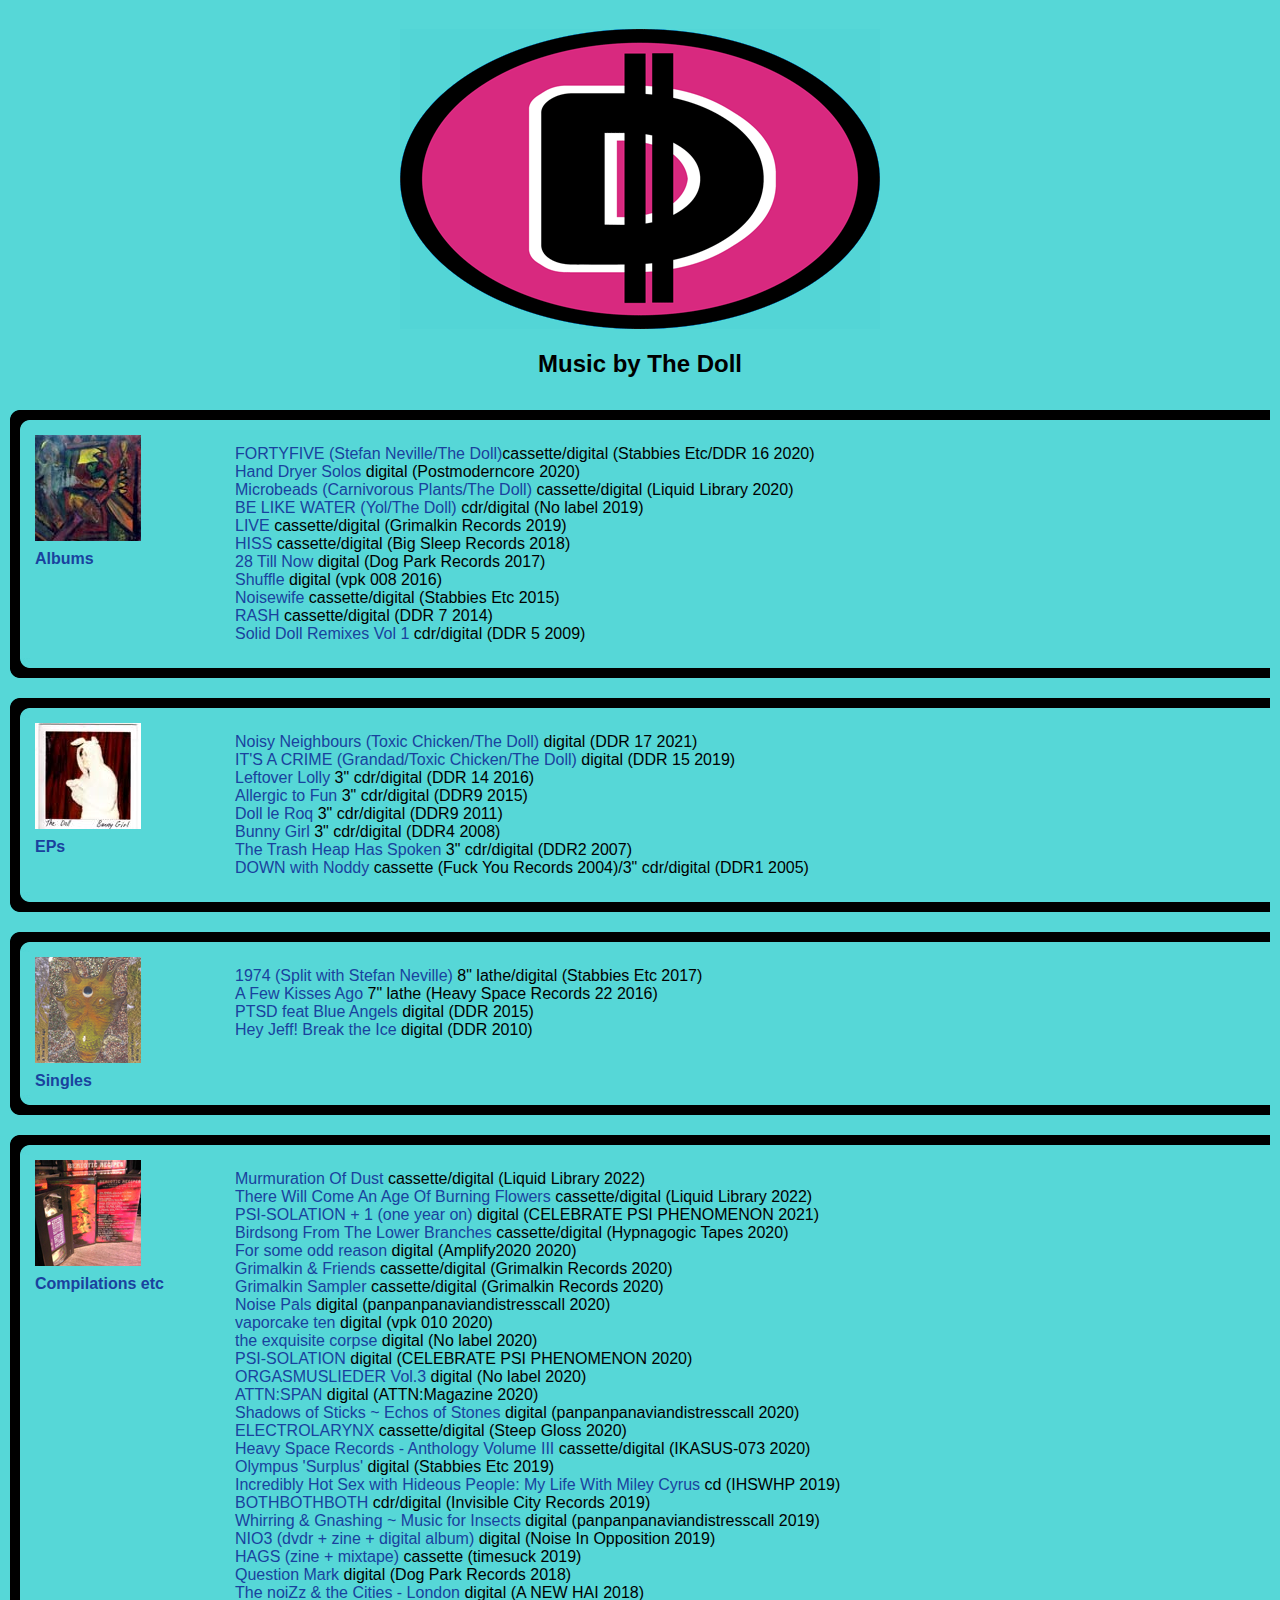
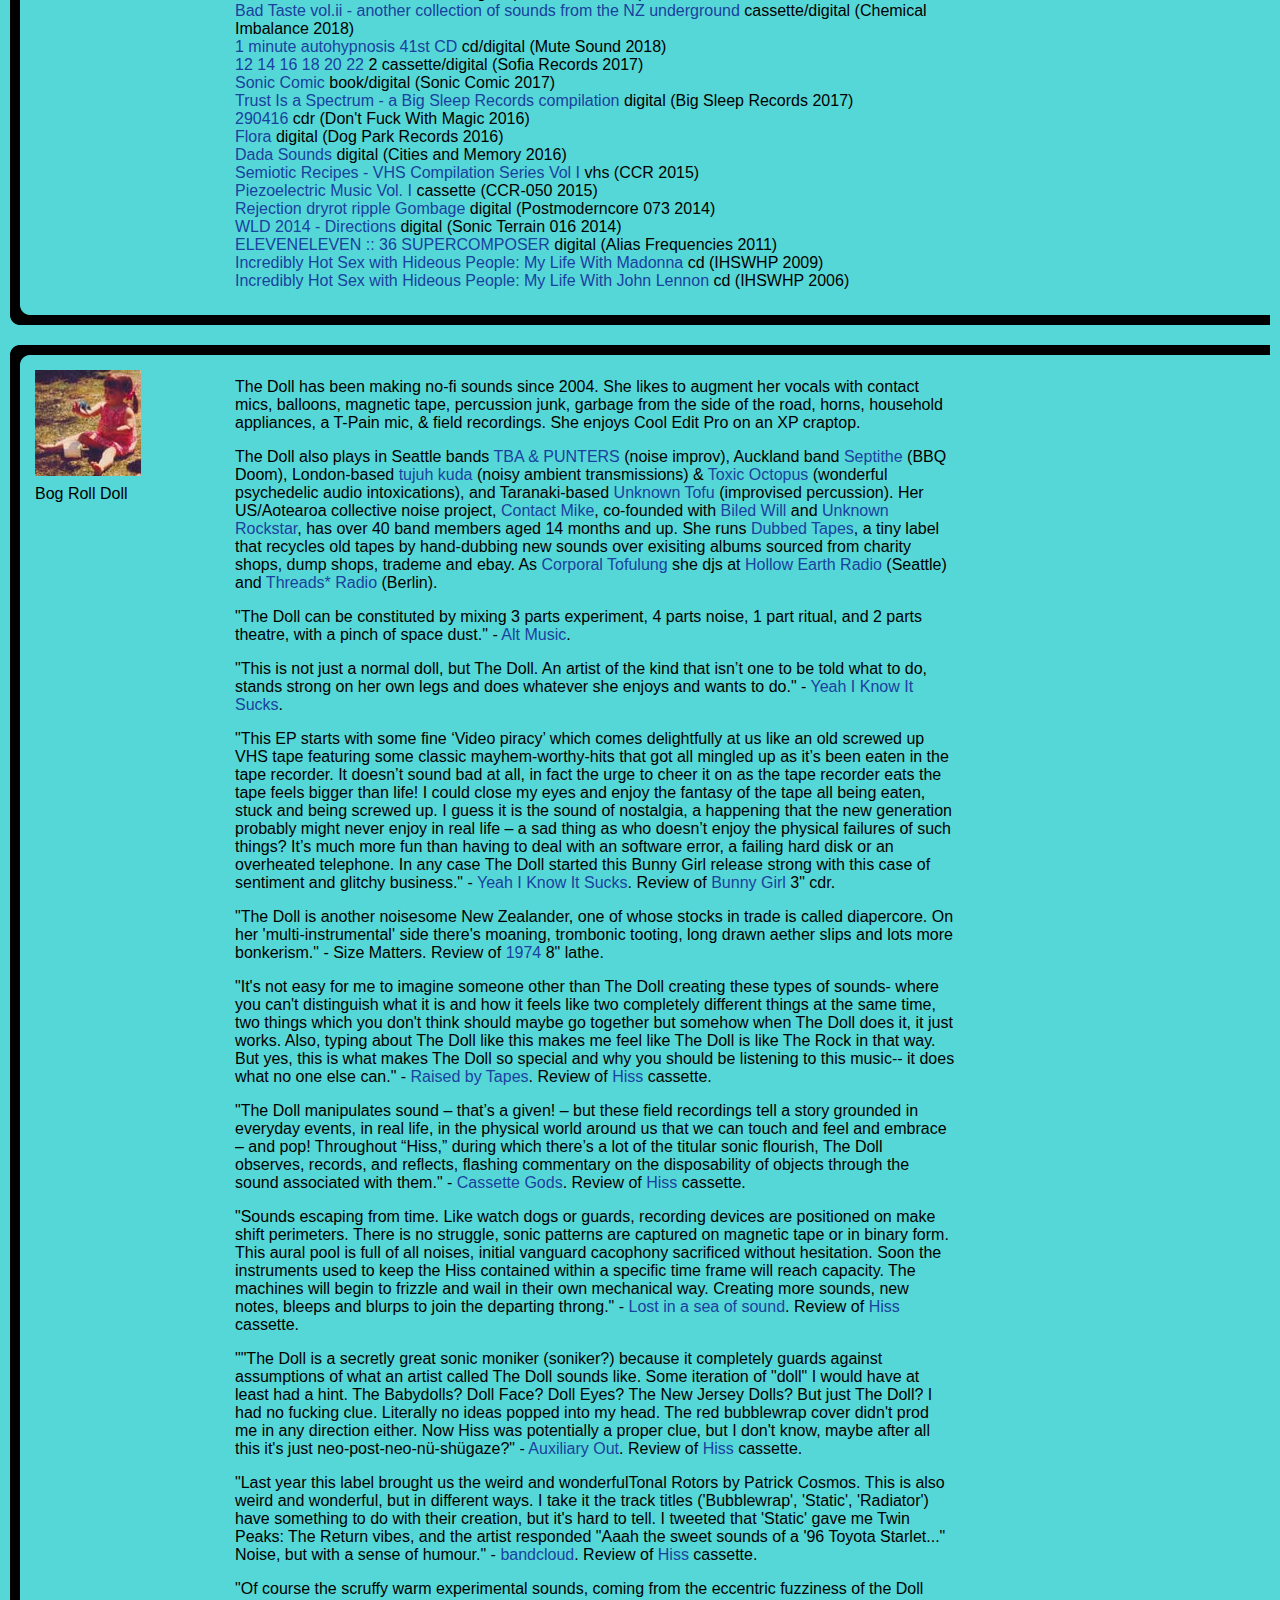
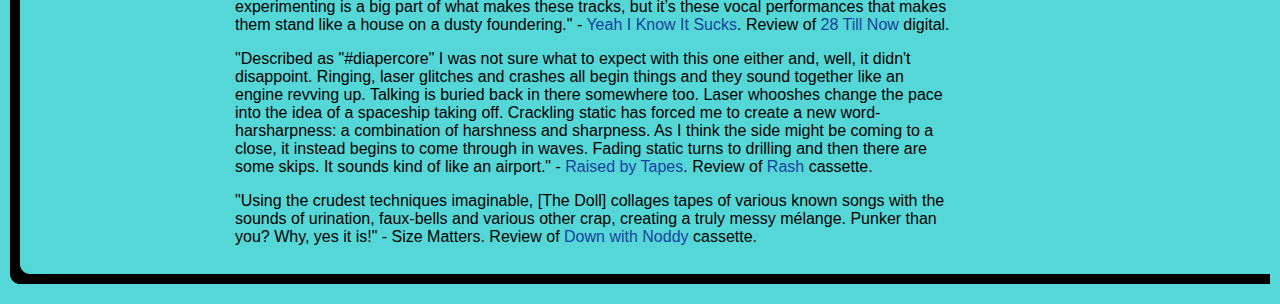
==== commit ee0ff53d: "Compilation: Murmurations of Dust" ====
--- a/index.html
+++ b/index.html
@@ -181,6 +181,9 @@
               <div class="tracks">
                 <ul>
                   <li>
+                    <a target="_blank" href="https://liquidlibrary.bandcamp.com/album/murmuration-of-dust">Murmuration Of Dust</a> cassette/digital (Liquid Library 2022)
+                  </li>
+                  <li>
                     <a target="_blank" href="https://liquidlibrary.bandcamp.com/album/there-will-come-an-age-of-burning-flowers">There Will Come An Age Of Burning Flowers</a> cassette/digital (Liquid Library 2022)
                   </li>
                   <li>
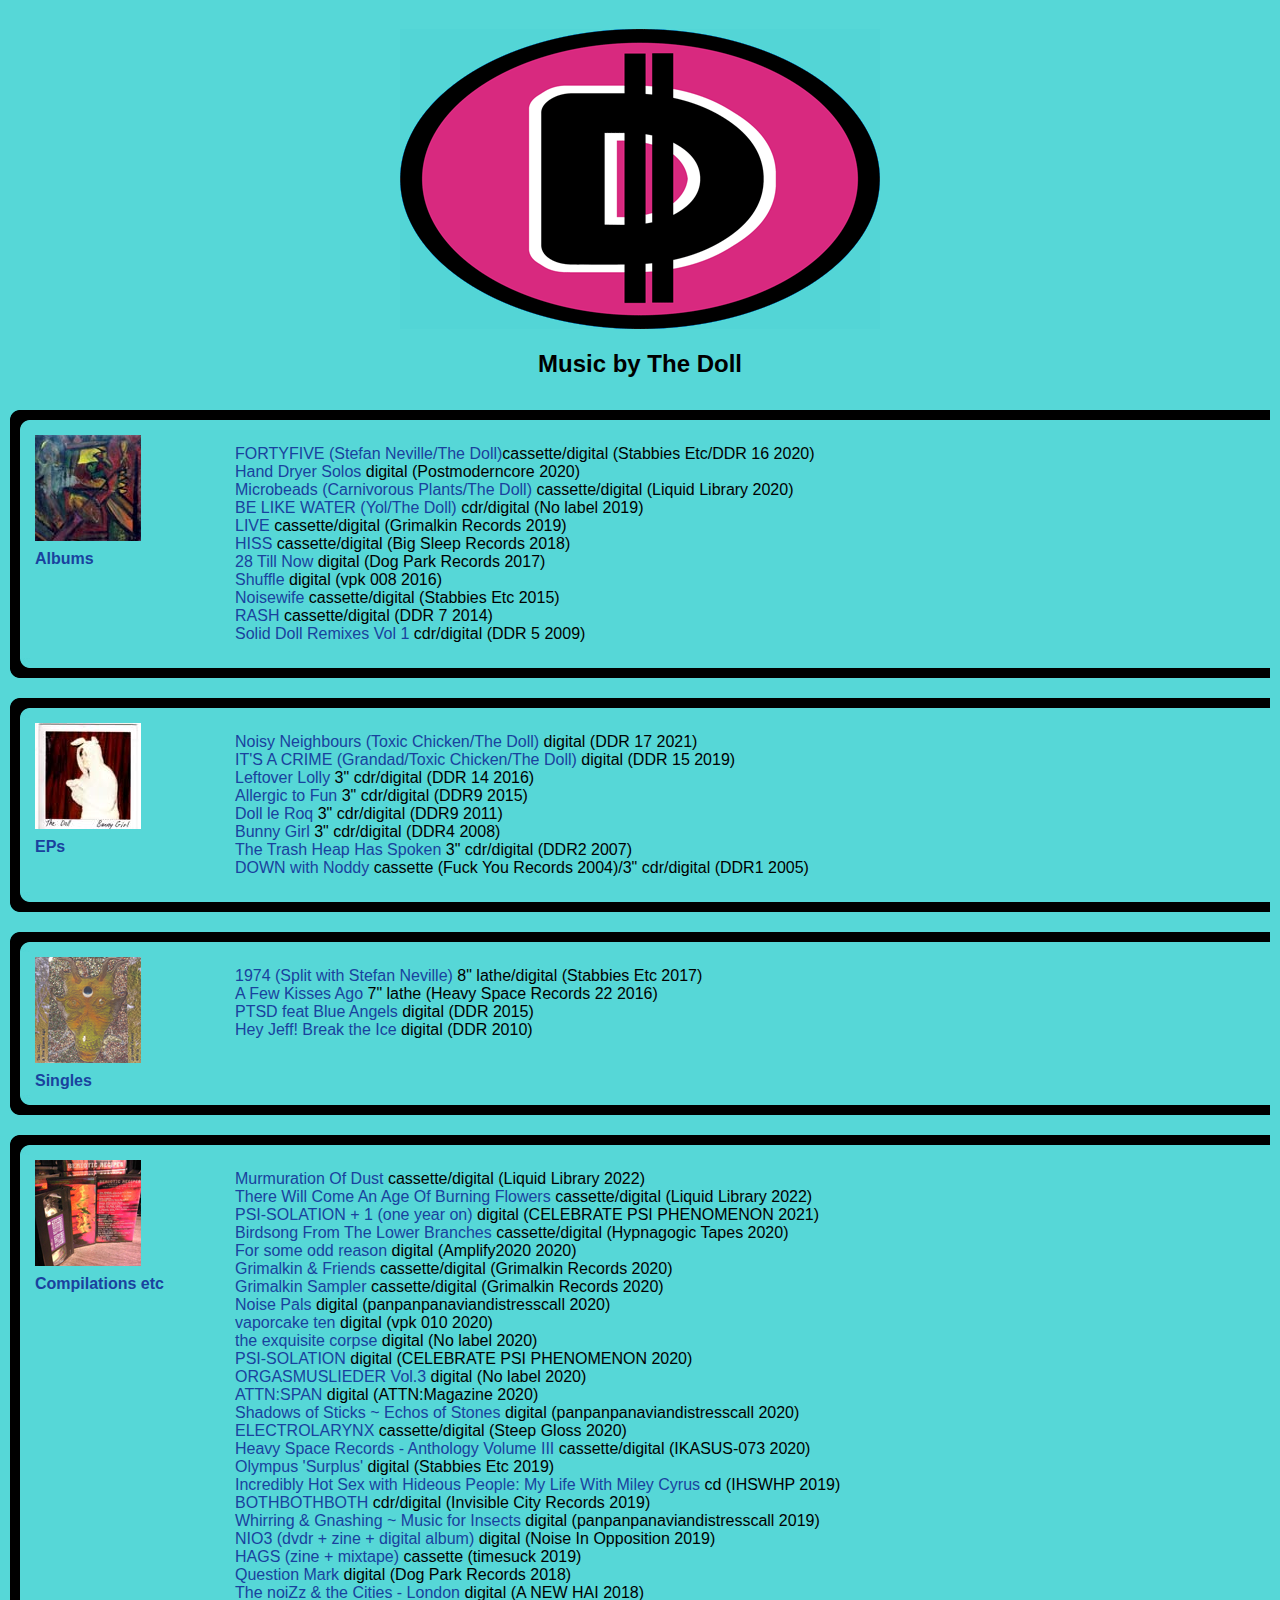
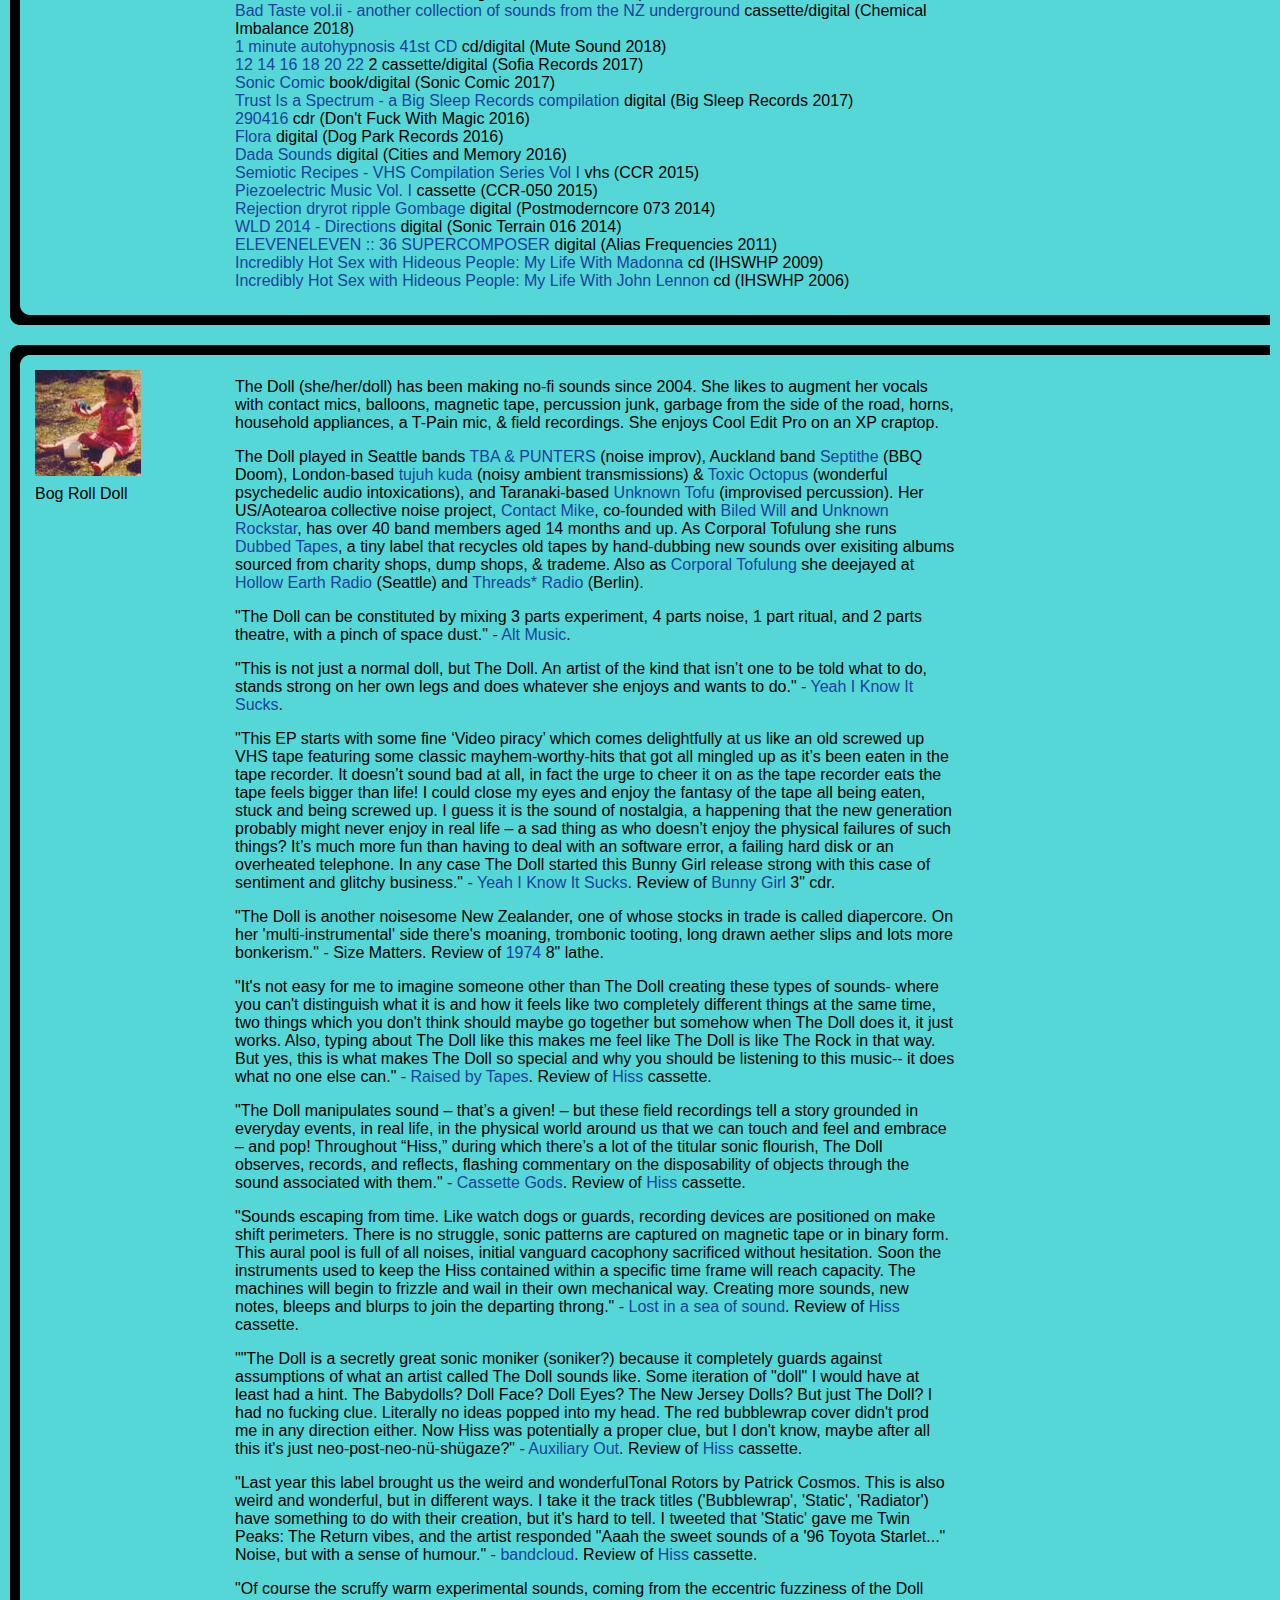
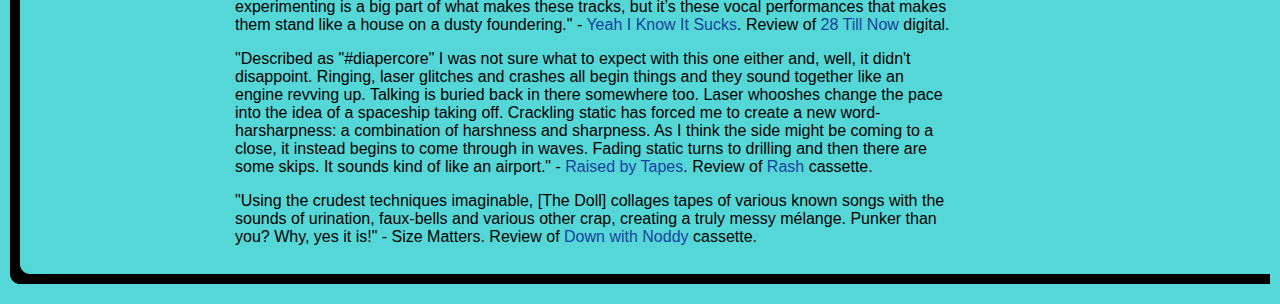
==== commit 195688bc: "Updated bio" ====
--- a/index.html
+++ b/index.html
@@ -317,15 +317,15 @@
             </div>
             <div class="list">
               <p>
-                The Doll has been making no-fi sounds since 2004. She likes to augment her vocals with contact mics, balloons, magnetic tape, percussion junk, garbage from the side of the road, horns, household appliances,
-                a T-Pain mic, & field recordings. She enjoys Cool Edit Pro on an XP craptop.
-              </p>
-              <p>
-                The Doll also plays in Seattle bands <a target="_blank" href="https://thedoll.bandcamp.com/album/mmmm">TBA &amp; PUNTERS</a> (noise improv), Auckland band <a target="_blank" href="https://septithe.bandcamp.com/">Septithe</a> (BBQ Doom),
+                The Doll (she/her/doll) has been making no-fi sounds since 2004. She likes to augment her vocals with contact mics, balloons, magnetic tape, percussion junk, garbage from the side of the road, horns, household appliances,
+                a T-Pain mic, &amp; field recordings. She enjoys Cool Edit Pro on an XP craptop.
+              </p>
+              <p>
+                The Doll played in Seattle bands <a target="_blank" href="https://thedoll.bandcamp.com/album/mmmm">TBA &amp; PUNTERS</a> (noise improv), Auckland band <a target="_blank" href="https://septithe.bandcamp.com/">Septithe</a> (BBQ Doom),
                 London-based <a target="_blank" href="https://tujuhkuda.bandcamp.com/">tujuh kuda</a> (noisy ambient transmissions) &amp; <a target="_blank" href="https://www.youtube.com/watch?v=fQqx6DQVPsE">Toxic Octopus</a> (wonderful psychedelic audio intoxications), and Taranaki-based <a target="_blank" href="https://www.postmoderncore.com/albums/explorations-of-space-and-sound">Unknown Tofu</a> (improvised percussion). Her US/Aotearoa collective noise project,
                 <a target="_blank" href="https://www.youtube.com/watch?v=KlcmbmWkkWo">Contact</a> <a target="_blank" href="https://www.youtube.com/watch?v=F1Fjph7DqKI">Mike</a>, co-founded with
                 <a target="_blank" href="https://www.youtube.com/watch?v=rxO5F_qoTNs">Biled Will</a> and <a target="_blank" href="https://www.youtube.com/watch?v=DzAgdynwM8I">Unknown Rockstar</a>,
-                has over 40 band members aged 14 months and up. She runs <a target="_blank" href="https://dubbedtapes.bandcamp.com/">Dubbed Tapes</a>, a tiny label that recycles old tapes by hand-dubbing new sounds over exisiting albums sourced from charity shops, dump shops, trademe and ebay. As <a target="_blank" href="https://www.discogs.com/artist/4660213-Corporal-Tofulung">Corporal Tofulung</a> she djs at <a target="_blank" href="https://www.hollowearthradio.org/programs/4">Hollow Earth Radio</a> (Seattle) and <a target="_blank" href="https://threadsradio.com/project/rfa-with-corporal-tofulung/">Threads* Radio</a> (Berlin).
+                has over 40 band members aged 14 months and up. As Corporal Tofulung she runs <a target="_blank" href="https://dubbedtapes.bandcamp.com/">Dubbed Tapes</a>, a tiny label that recycles old tapes by hand-dubbing new sounds over exisiting albums sourced from charity shops, dump shops, &amp; trademe. Also as <a target="_blank" href="https://www.discogs.com/artist/4660213-Corporal-Tofulung">Corporal Tofulung</a> she deejayed at <a target="_blank" href="https://www.hollowearthradio.org/programs/4">Hollow Earth Radio</a> (Seattle) and <a target="_blank" href="https://threadsradio.com/project/rfa-with-corporal-tofulung/">Threads* Radio</a> (Berlin).
               </p>
               <p>
                 "The Doll can be constituted by mixing 3 parts experiment, 4 parts noise, 1 part ritual, and 2 parts theatre, with a pinch of space dust." - <a target="_blank" href="http://www.audiofoundation.org.nz/altmusic">Alt Music</a>.
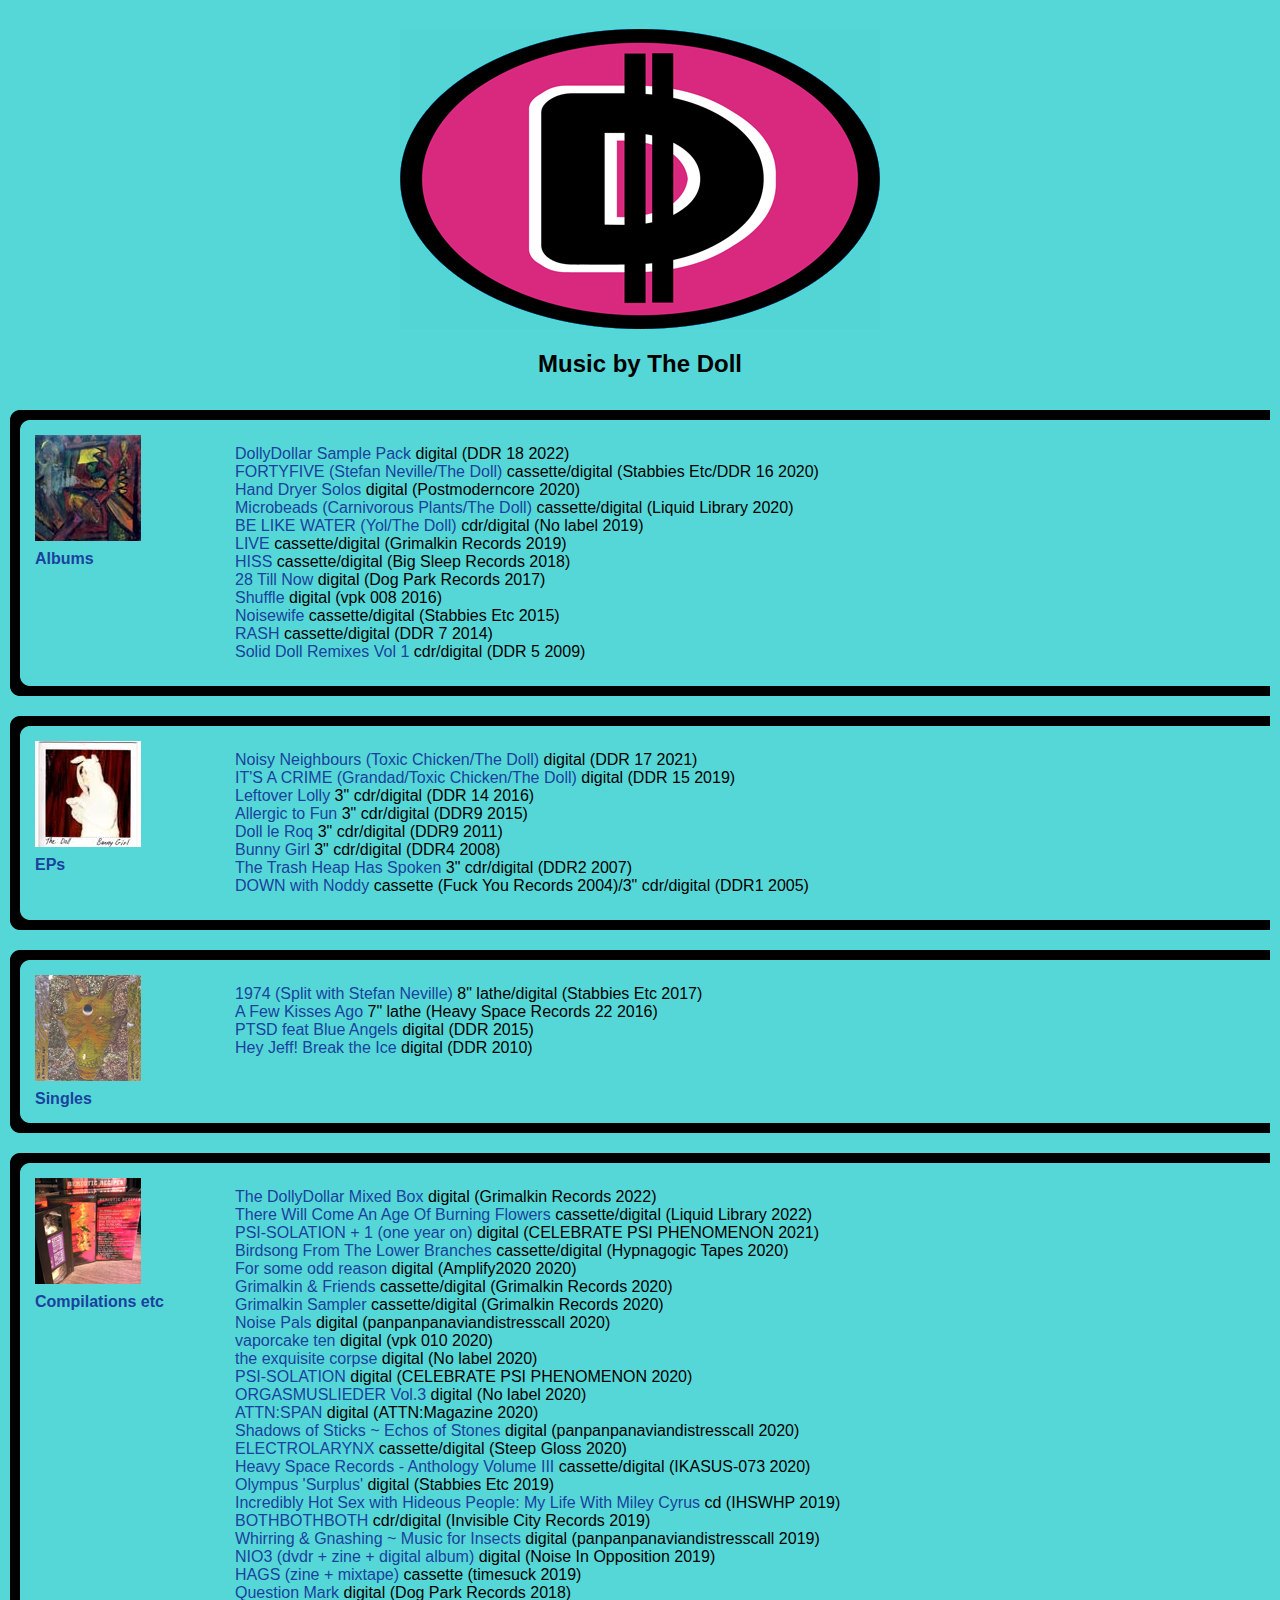
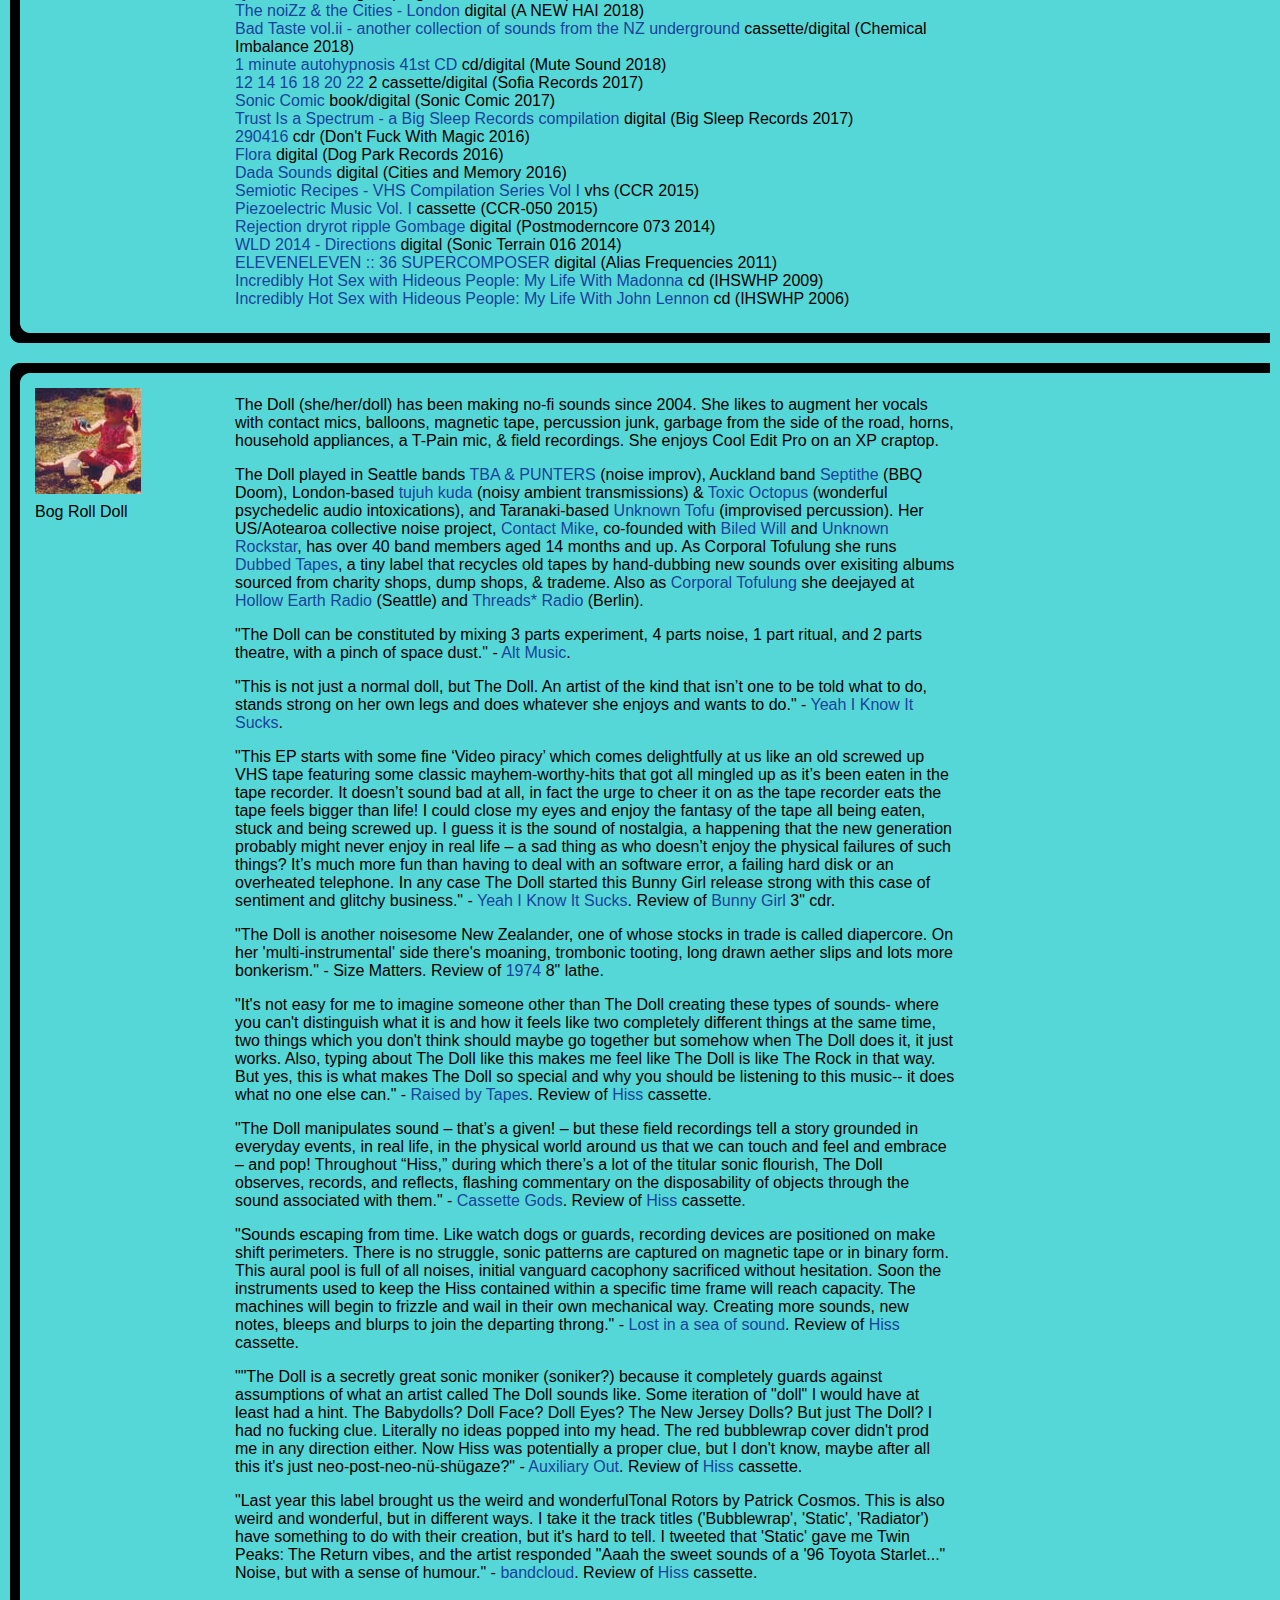
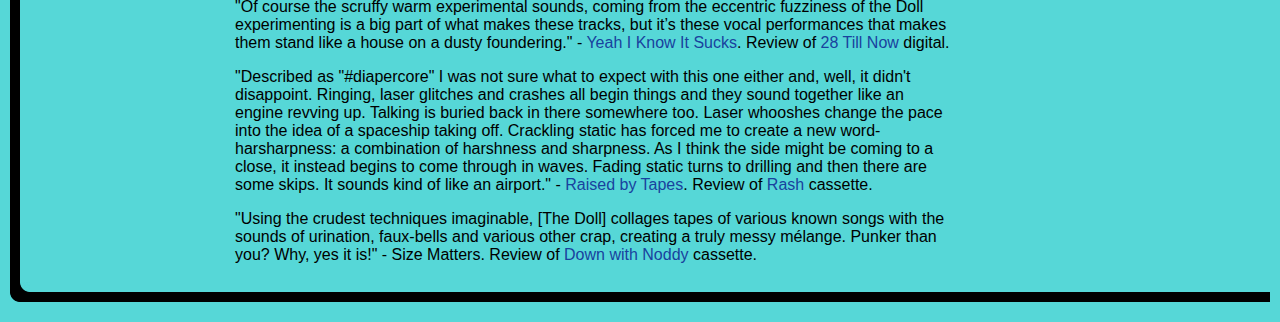
==== commit 8772156c: "Add Sample Pack and Mixed Box" ====
--- a/index.html
+++ b/index.html
@@ -55,7 +55,10 @@
               <div class="tracks">
                 <ul>
                   <li>
-                    <a target="_blank" href="https://thedoll.bandcamp.com/album/fortyfive">FORTYFIVE (Stefan Neville/The Doll)</a>cassette/digital (Stabbies Etc/DDR 16 2020)
+                    <a target="_blank" href="https://thedoll.bandcamp.com/album/dollydollar-sample-pack">DollyDollar Sample Pack</a> digital (DDR 18 2022)
+                  </li>
+                  <li>
+                    <a target="_blank" href="https://thedoll.bandcamp.com/album/fortyfive">FORTYFIVE (Stefan Neville/The Doll)</a> cassette/digital (Stabbies Etc/DDR 16 2020)
                   </li>
                   <li>
                     <a target="_blank" href="https://postmoderncore.com/albums/hand-dryer-solos">Hand Dryer Solos</a> digital (Postmoderncore 2020)
@@ -181,7 +184,7 @@
               <div class="tracks">
                 <ul>
                   <li>
-                    <a target="_blank" href="https://liquidlibrary.bandcamp.com/album/murmuration-of-dust">Murmuration Of Dust</a> cassette/digital (Liquid Library 2022)
+                    <a target="_blank" href="https://grimalkinrecords.bandcamp.com/album/the-dollydollar-mixed-box">The DollyDollar Mixed Box</a> digital (Grimalkin Records 2022)
                   </li>
                   <li>
                     <a target="_blank" href="https://liquidlibrary.bandcamp.com/album/there-will-come-an-age-of-burning-flowers">There Will Come An Age Of Burning Flowers</a> cassette/digital (Liquid Library 2022)
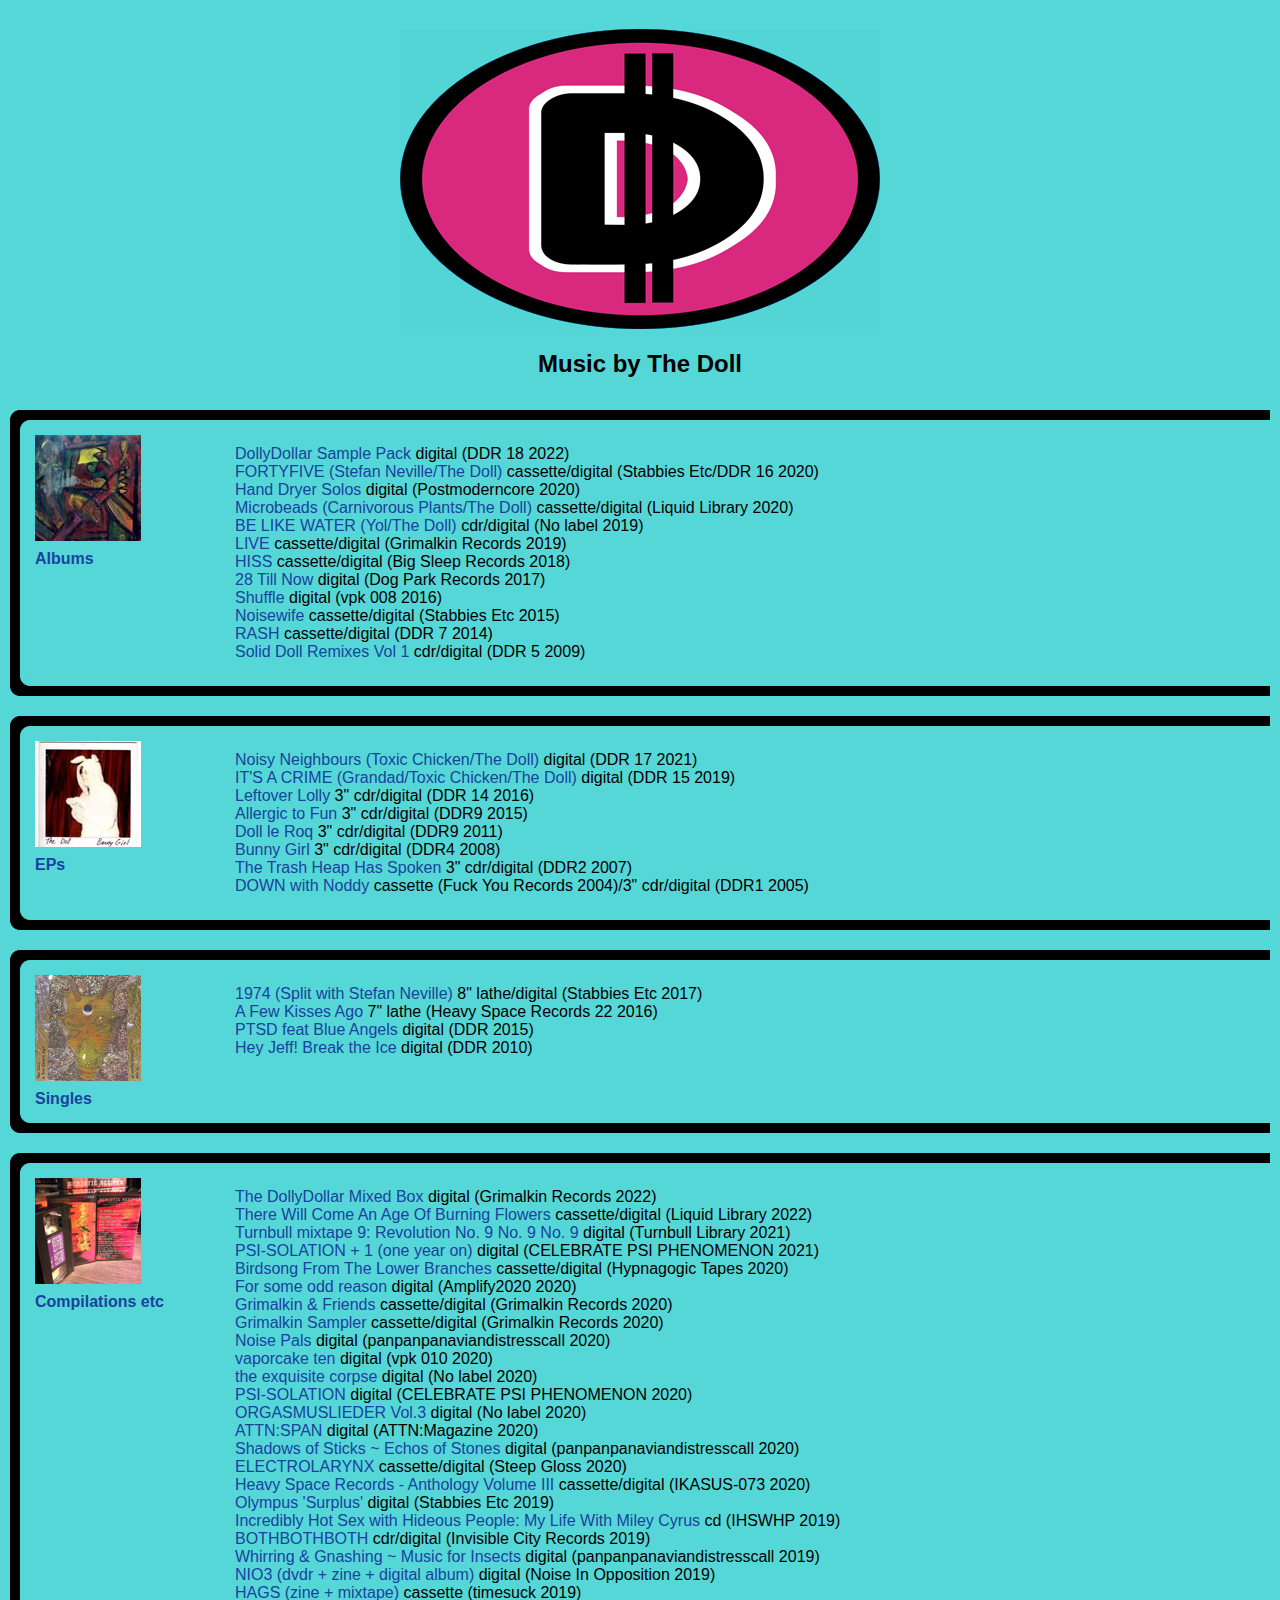
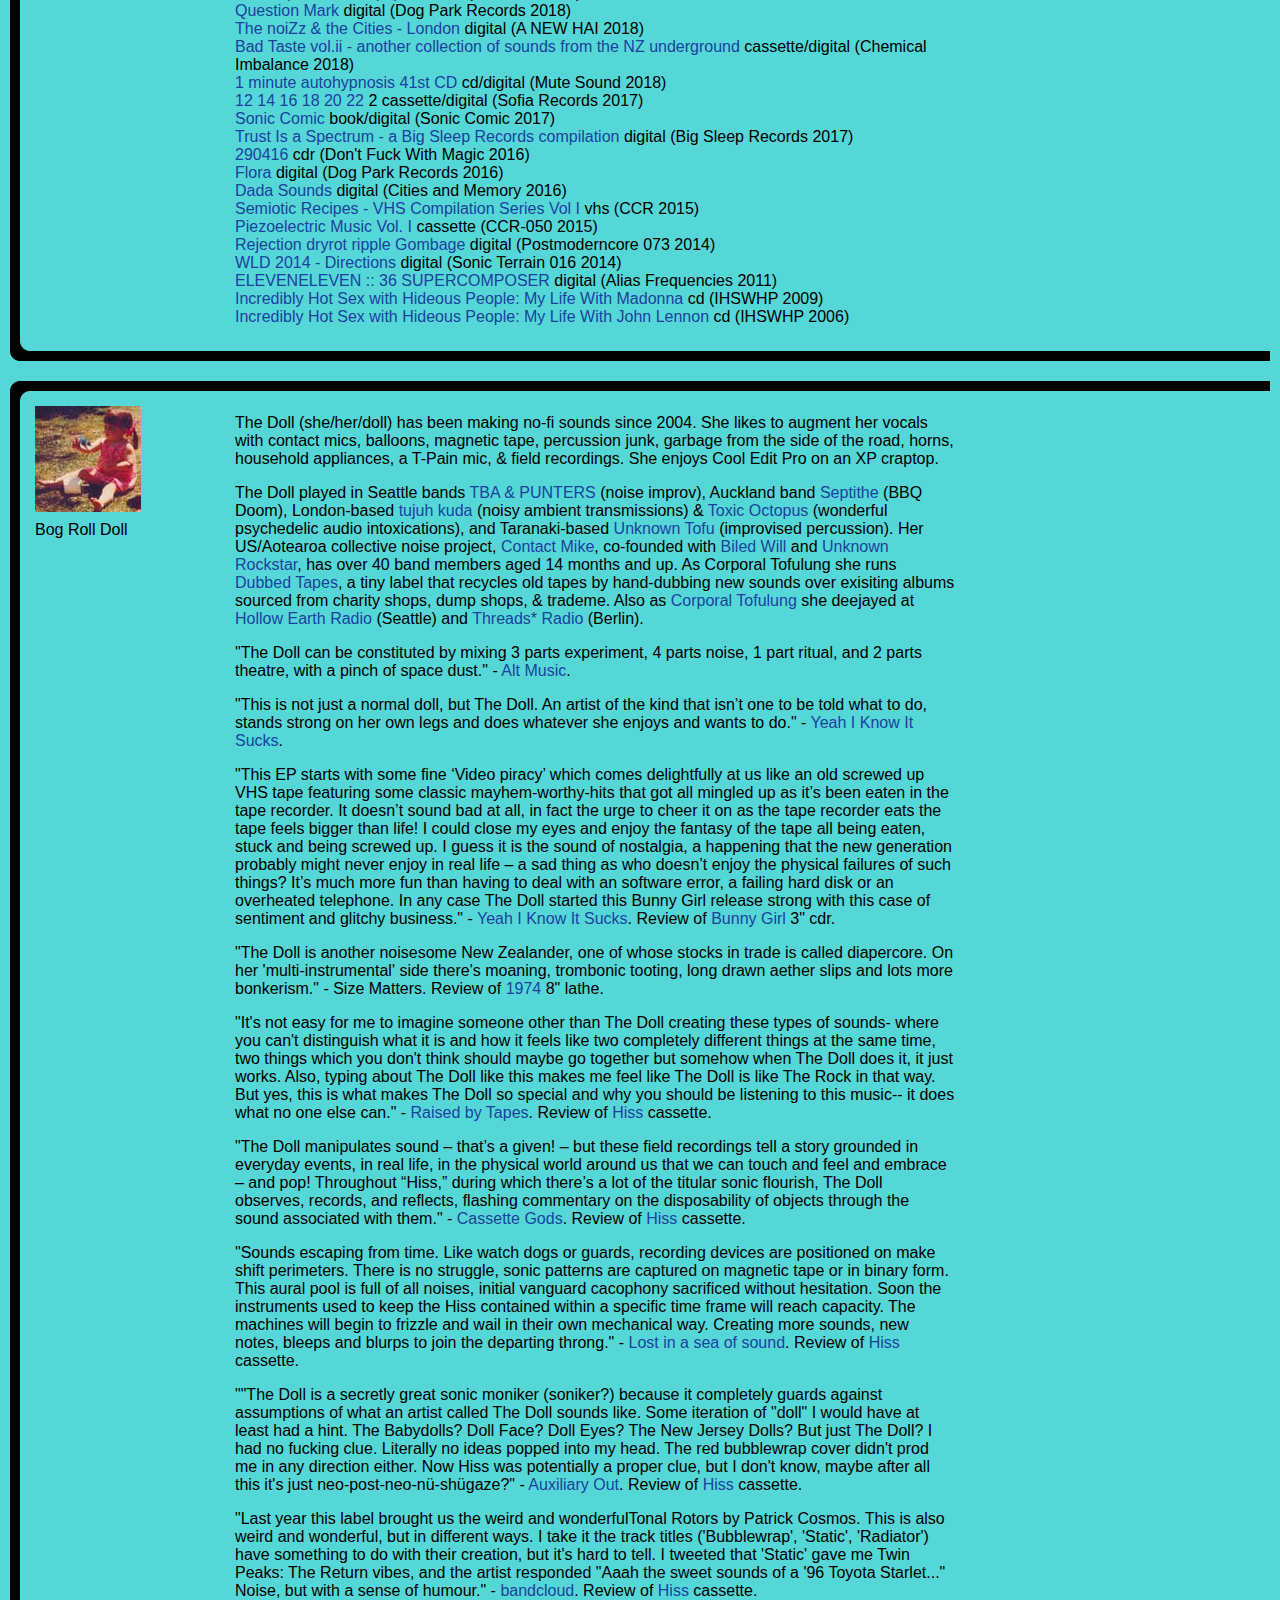
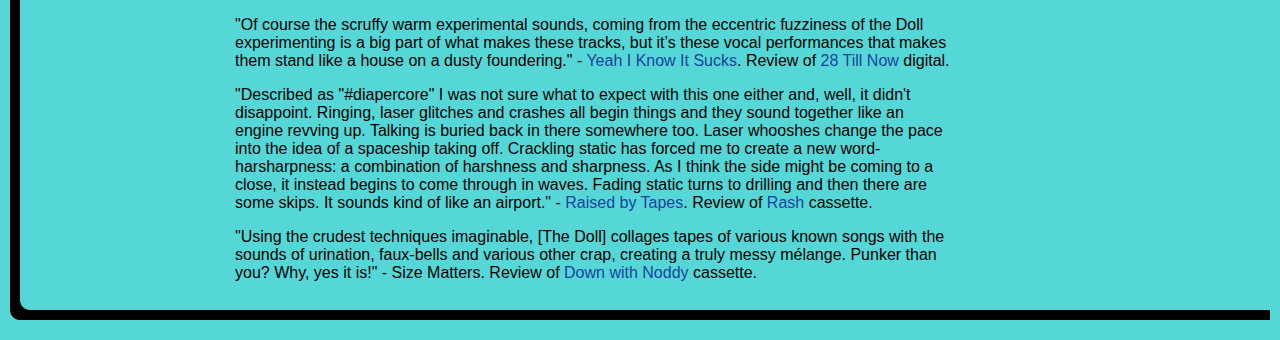
==== commit 6c12efa7: "Add Turnbull mixtape 9" ====
--- a/index.html
+++ b/index.html
@@ -190,6 +190,9 @@
                     <a target="_blank" href="https://liquidlibrary.bandcamp.com/album/there-will-come-an-age-of-burning-flowers">There Will Come An Age Of Burning Flowers</a> cassette/digital (Liquid Library 2022)
                   </li>
                   <li>
+                    <a target="_blank" href="https://turnbullmixtape.bandcamp.com/album/turnbull-mixtape-9-revolution-no-9-no-9-no-9">Turnbull mixtape 9: Revolution No. 9 No. 9 No. 9</a> digital (Turnbull Library 2021)
+                  </li>
+                  <li>
                     <a target="_blank" href="https://celebratepsiphenomenon.bandcamp.com/album/psi-solation-1-one-year-on">PSI​-​SOLATION + 1 (one year on)</a> digital (CELEBRATE PSI PHENOMENON 2021)
                   </li>
                   <li>
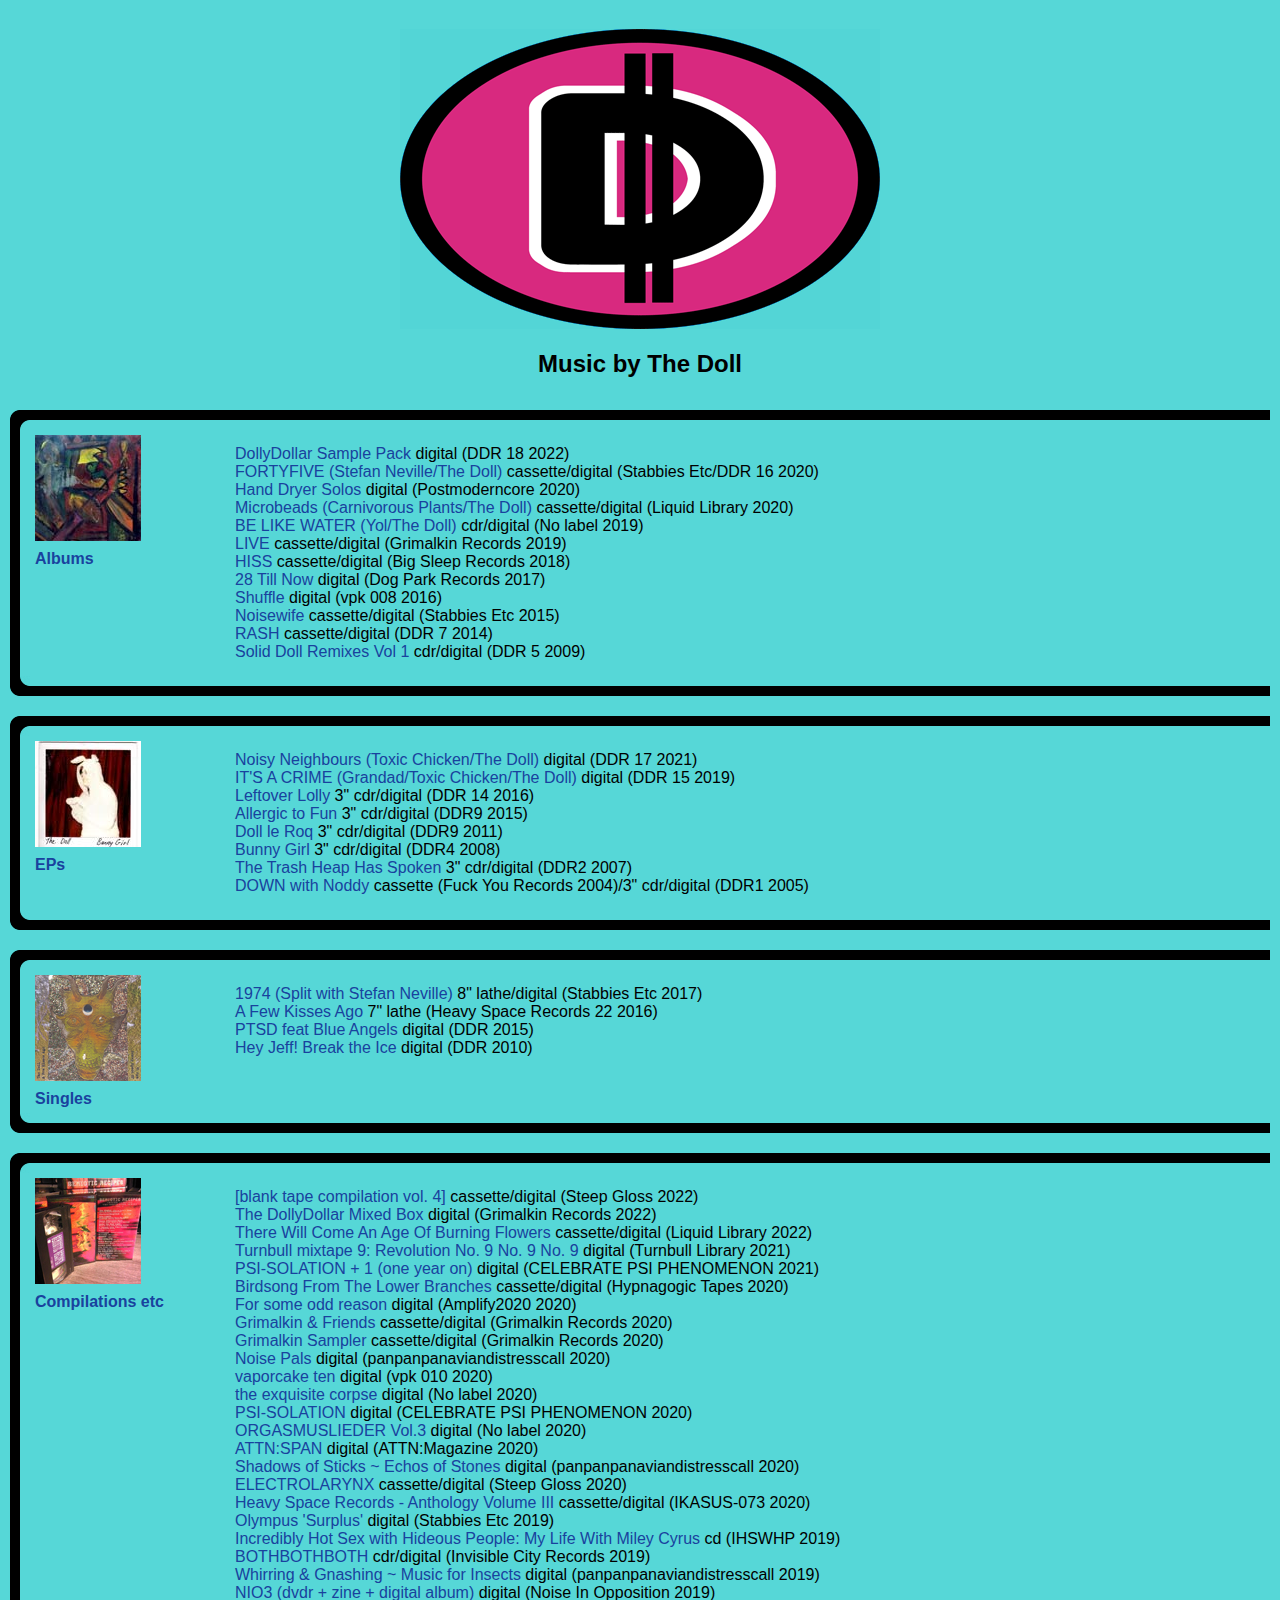
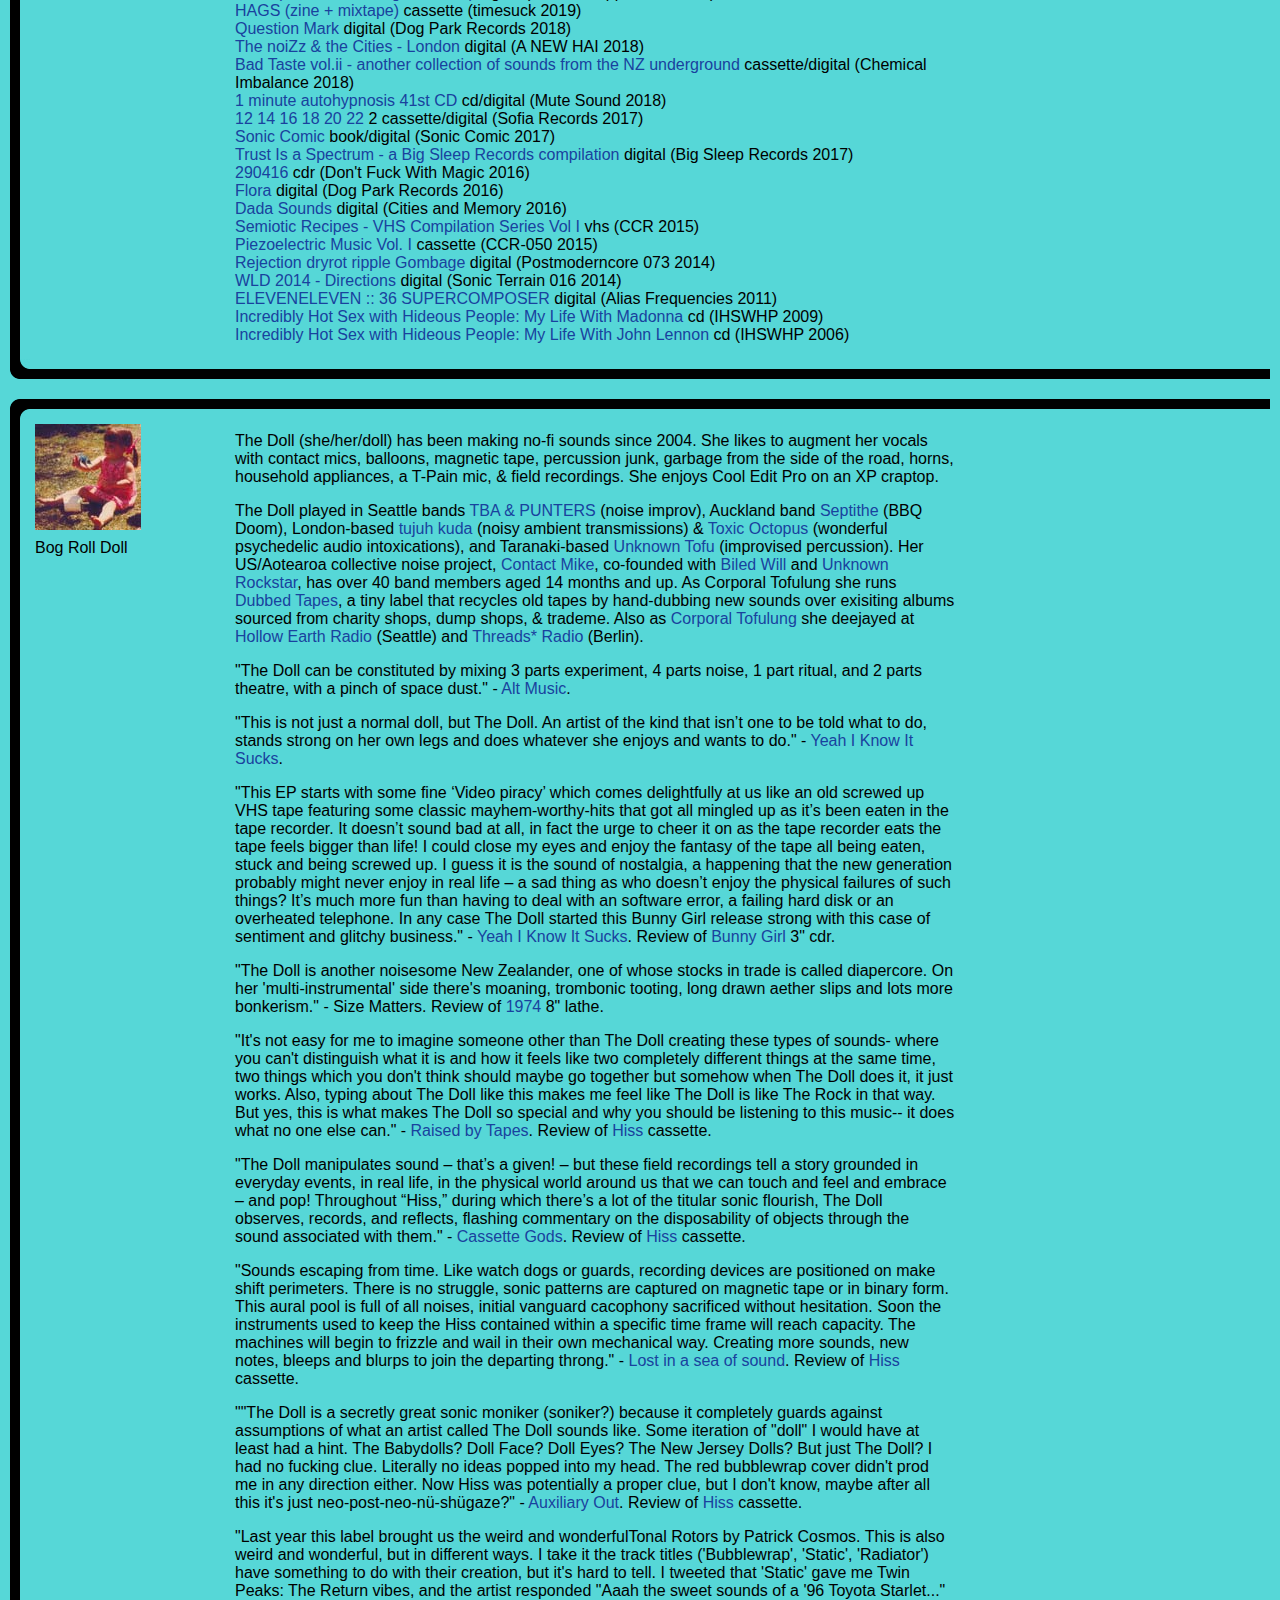
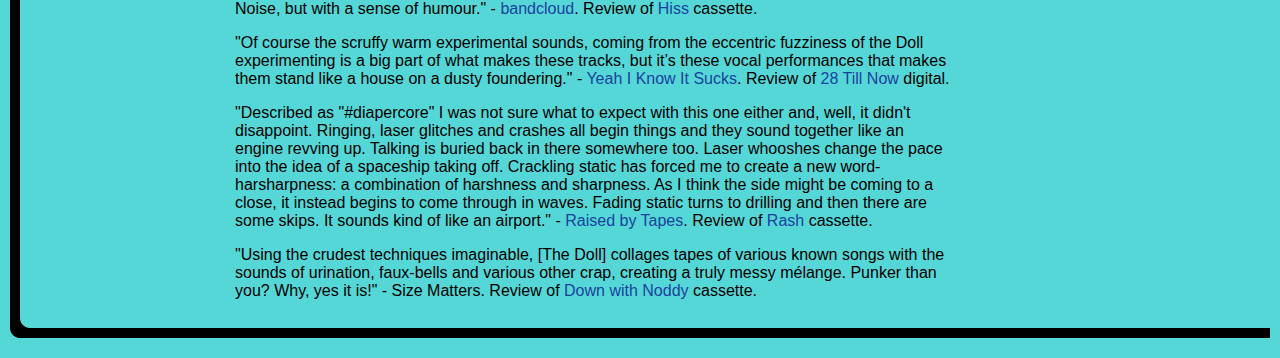
==== commit 9312bb2d: "blank tape compilation vol. 4" ====
--- a/index.html
+++ b/index.html
@@ -184,6 +184,9 @@
               <div class="tracks">
                 <ul>
                   <li>
+                    <a target="_blank" href="https://steepgloss.bandcamp.com/album/blank-tape-compilation-vol-4">[blank tape compilation vol. 4]</a> cassette/digital (Steep Gloss 2022)
+                  </li>
+                  <li>
                     <a target="_blank" href="https://grimalkinrecords.bandcamp.com/album/the-dollydollar-mixed-box">The DollyDollar Mixed Box</a> digital (Grimalkin Records 2022)
                   </li>
                   <li>
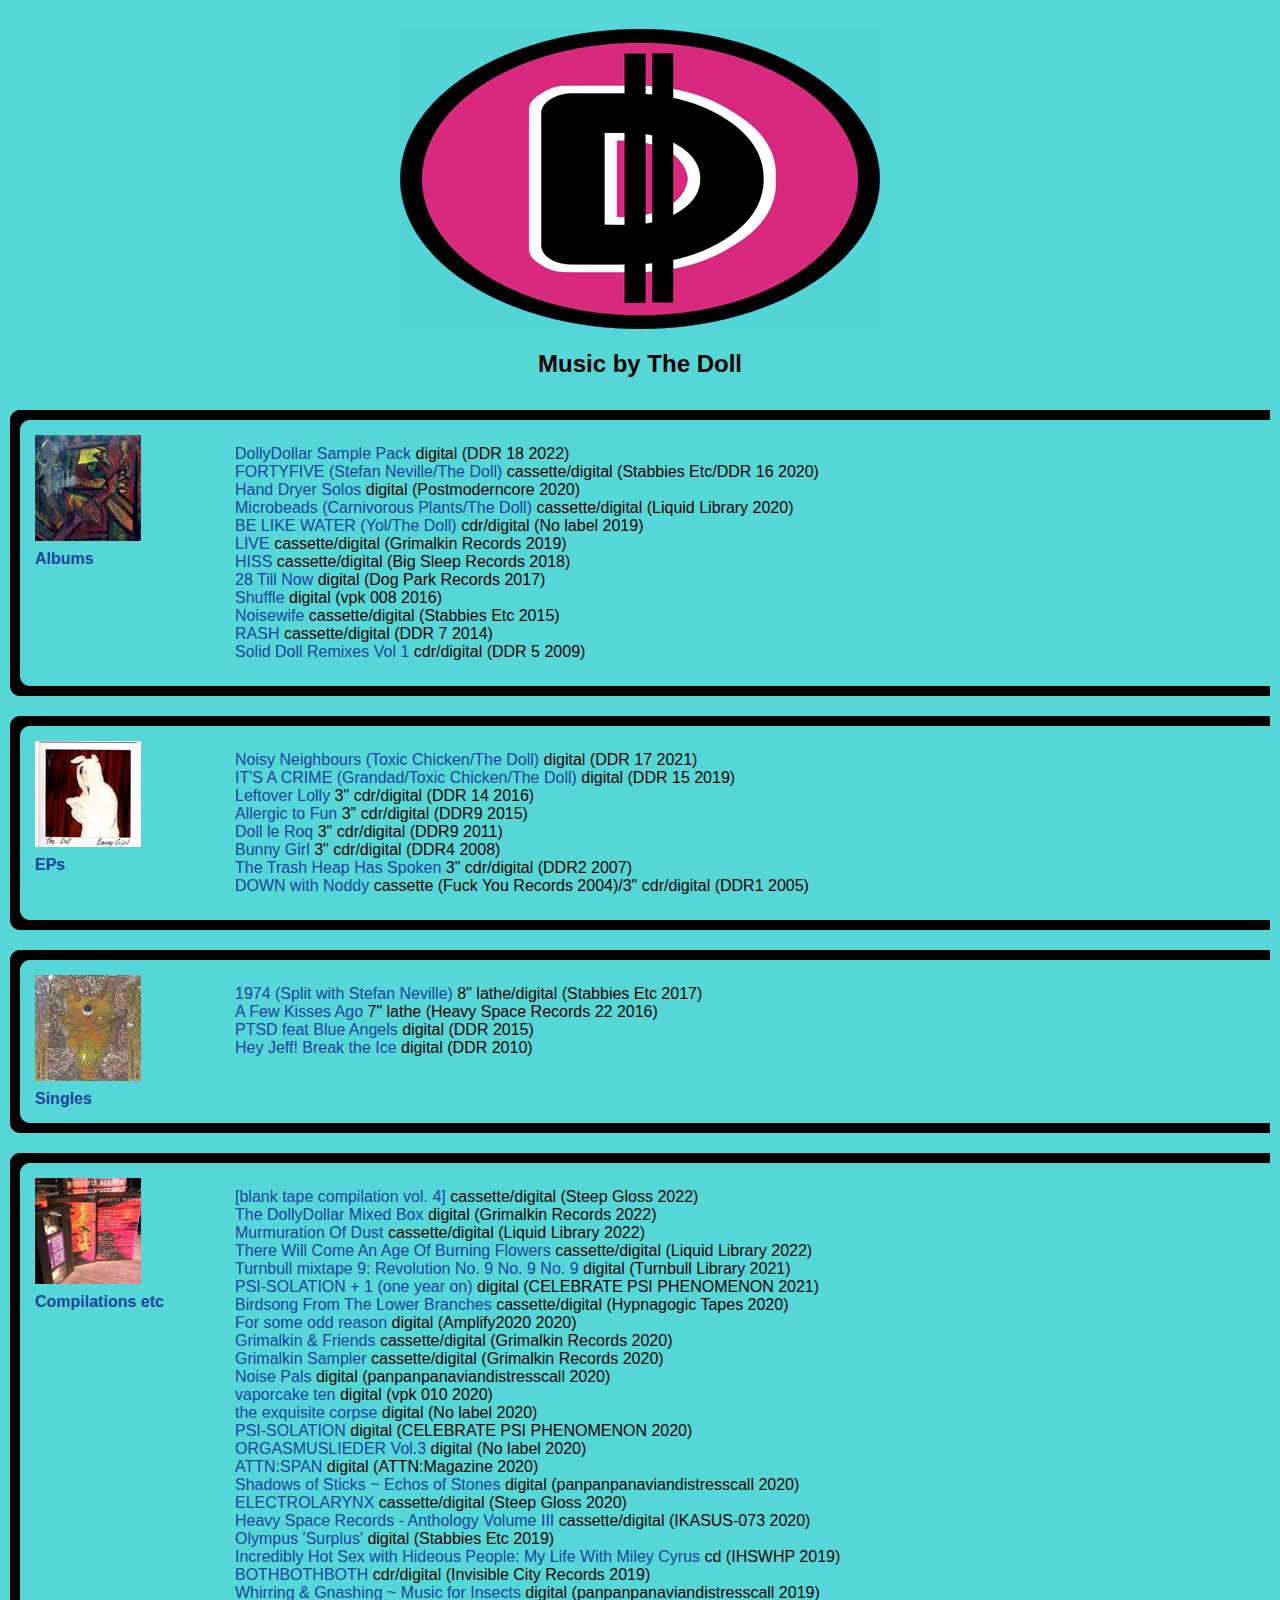
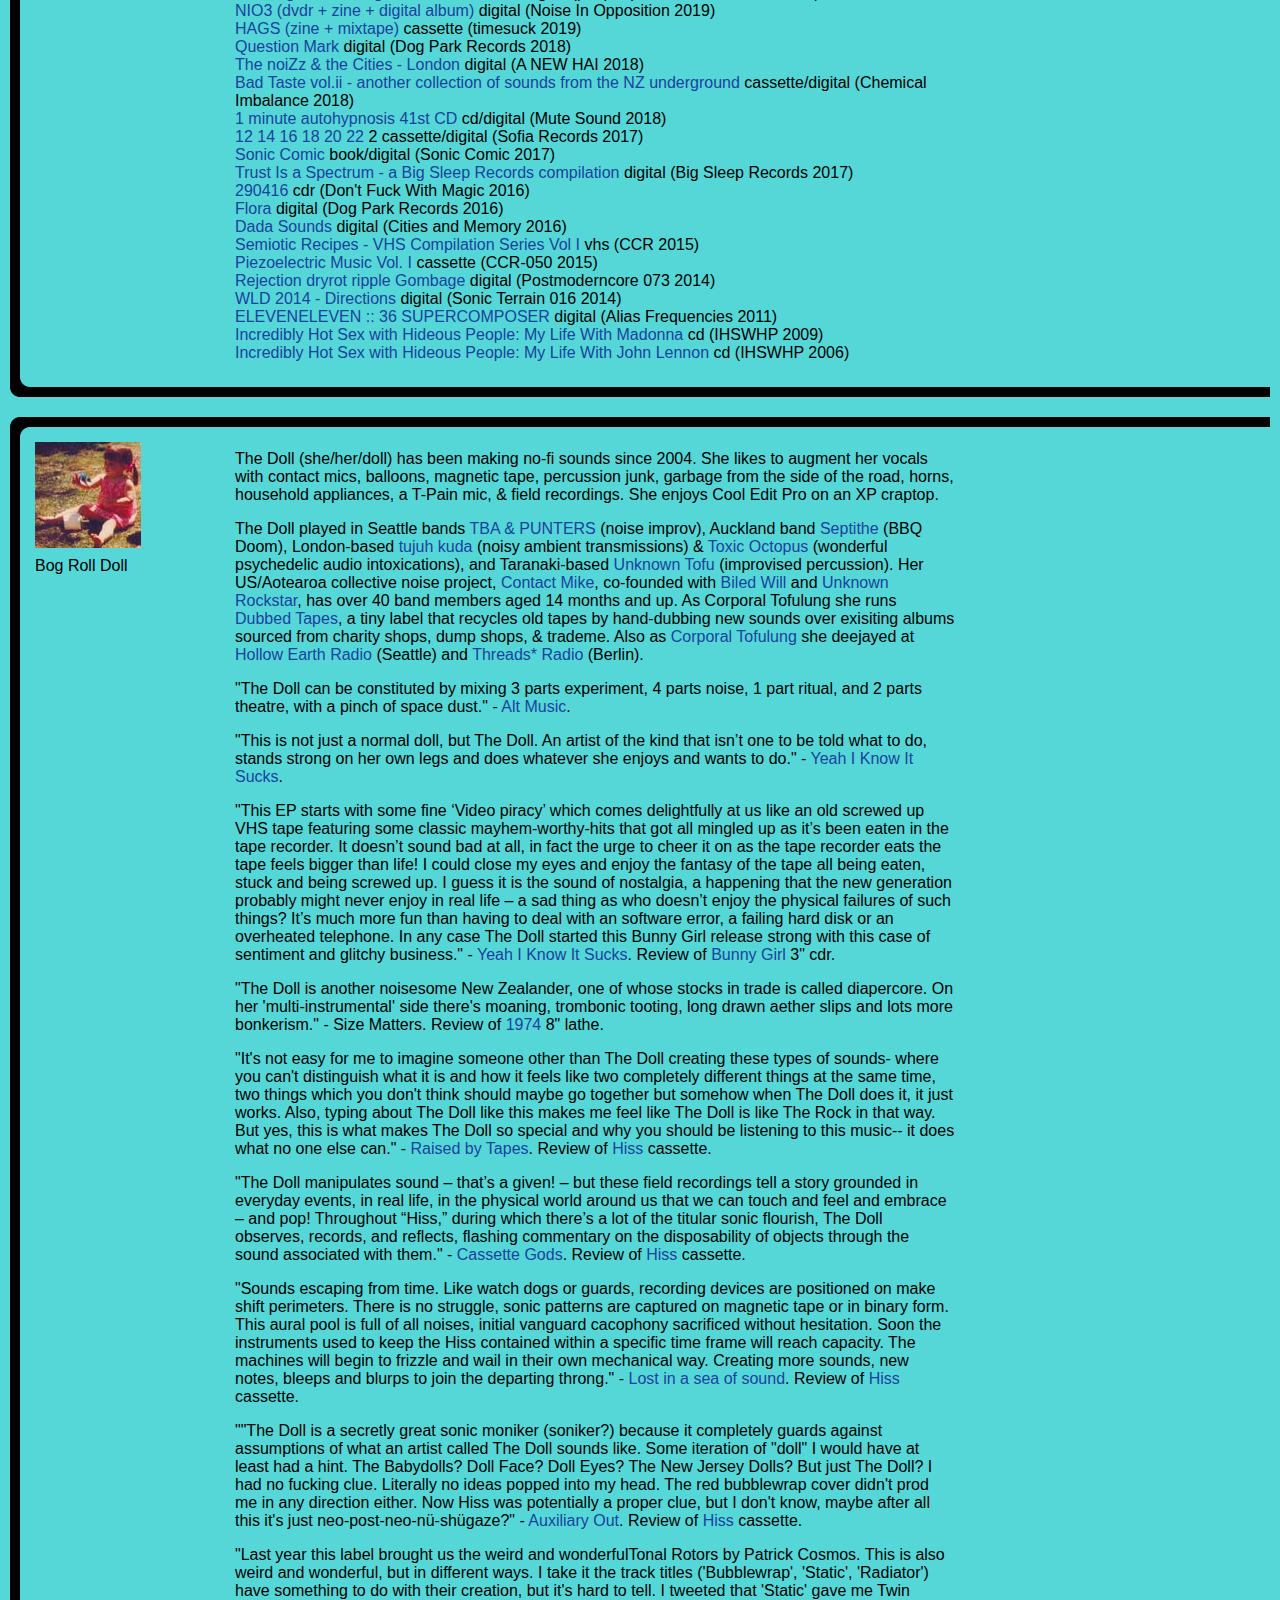
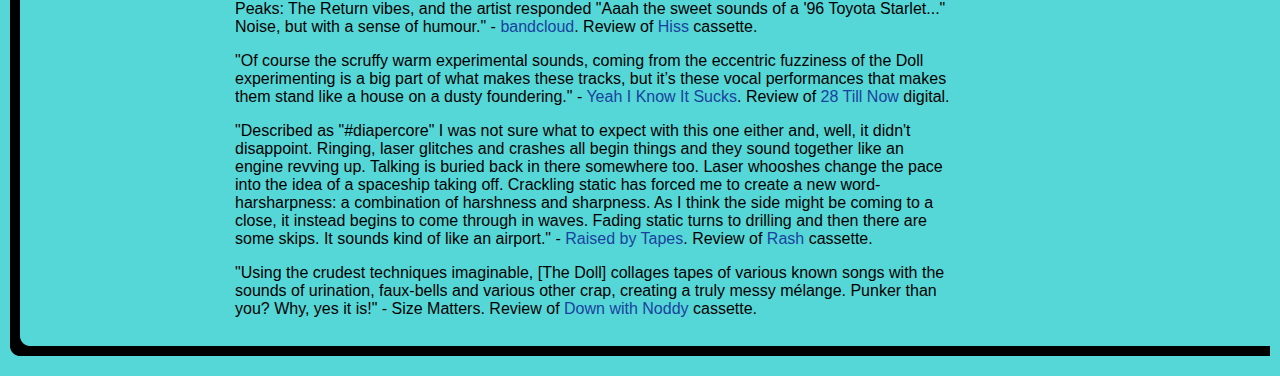
==== commit 3dbd3a54: "Add back Compilation: Murmurations of Dust" ====
--- a/index.html
+++ b/index.html
@@ -190,6 +190,9 @@
                     <a target="_blank" href="https://grimalkinrecords.bandcamp.com/album/the-dollydollar-mixed-box">The DollyDollar Mixed Box</a> digital (Grimalkin Records 2022)
                   </li>
                   <li>
+                    <a target="_blank" href="https://liquidlibrary.bandcamp.com/album/murmuration-of-dust">Murmuration Of Dust</a> cassette/digital (Liquid Library 2022)
+                  </li>
+                  <li>
                     <a target="_blank" href="https://liquidlibrary.bandcamp.com/album/there-will-come-an-age-of-burning-flowers">There Will Come An Age Of Burning Flowers</a> cassette/digital (Liquid Library 2022)
                   </li>
                   <li>
